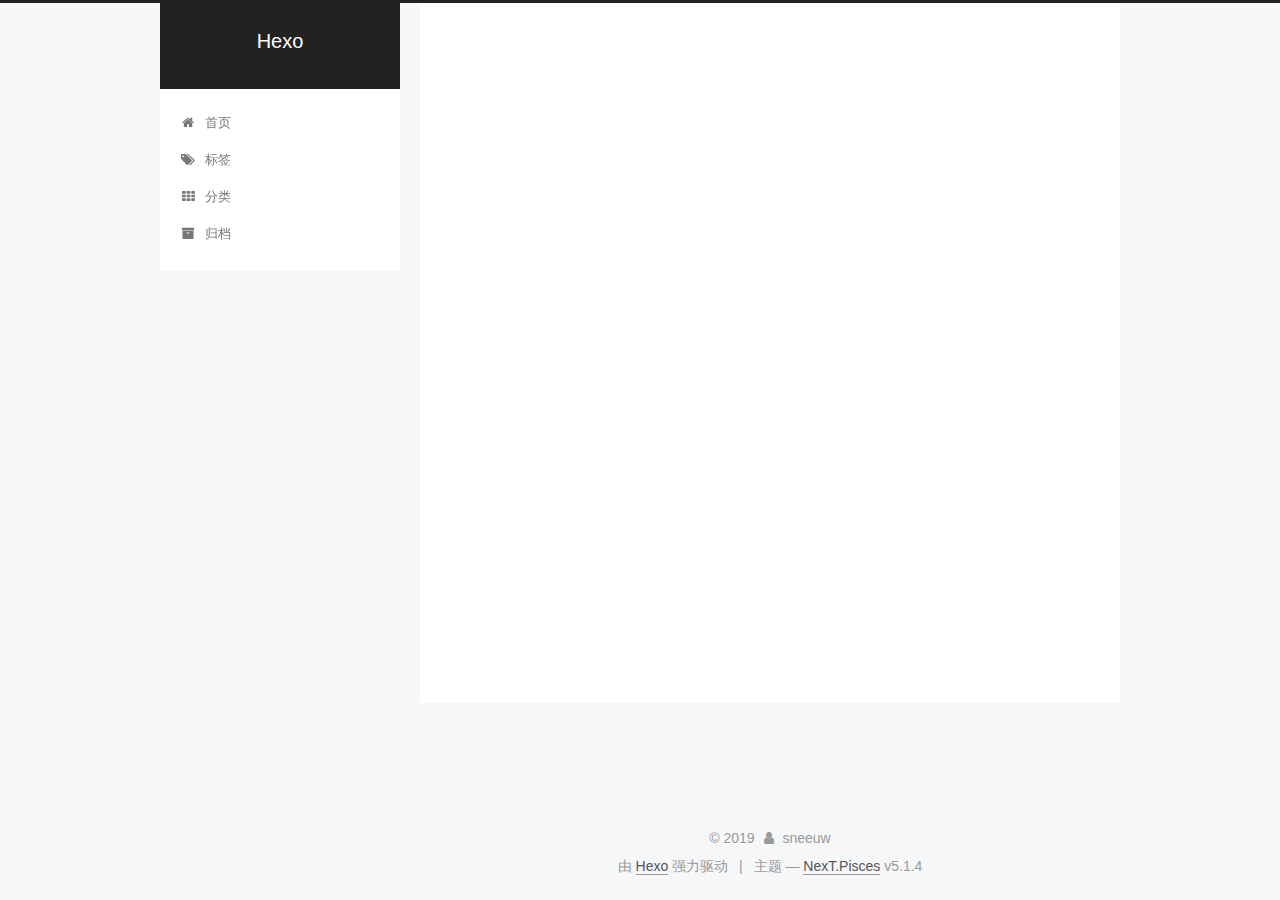
==== archives/index.html @ 70d8608d "Site updated: 2019-10-10 14:28:41" ====
<!DOCTYPE html>



  


<html class="theme-next pisces use-motion" lang="zh-Hans">
<head><meta name="generator" content="Hexo 3.9.0">
  <meta charset="UTF-8">
<meta http-equiv="X-UA-Compatible" content="IE=edge">
<meta name="viewport" content="width=device-width, initial-scale=1, maximum-scale=1">
<meta name="theme-color" content="#222">









<meta http-equiv="Cache-Control" content="no-transform">
<meta http-equiv="Cache-Control" content="no-siteapp">
















  
  
  <link href="/lib/fancybox/source/jquery.fancybox.css?v=2.1.5" rel="stylesheet" type="text/css">







<link href="/lib/font-awesome/css/font-awesome.min.css?v=4.6.2" rel="stylesheet" type="text/css">

<link href="/css/main.css?v=5.1.4" rel="stylesheet" type="text/css">


  <link rel="apple-touch-icon" sizes="180x180" href="/images/apple-touch-icon-next.png?v=5.1.4">


  <link rel="icon" type="image/png" sizes="32x32" href="/images/favicon-32x32-next.png?v=5.1.4">


  <link rel="icon" type="image/png" sizes="16x16" href="/images/favicon-16x16-next.png?v=5.1.4">


  <link rel="mask-icon" href="/images/logo.svg?v=5.1.4" color="#222">





  <meta name="keywords" content="Hexo, NexT">










<meta name="description" content="If you real want it!">
<meta property="og:type" content="website">
<meta property="og:title" content="Hexo">
<meta property="og:url" content="http://yoursite.com/archives/index.html">
<meta property="og:site_name" content="Hexo">
<meta property="og:description" content="If you real want it!">
<meta property="og:locale" content="zh-Hans">
<meta name="twitter:card" content="summary">
<meta name="twitter:title" content="Hexo">
<meta name="twitter:description" content="If you real want it!">



<script type="text/javascript" id="hexo.configurations">
  var NexT = window.NexT || {};
  var CONFIG = {
    root: '/',
    scheme: 'Pisces',
    version: '5.1.4',
    sidebar: {"position":"left","display":"post","offset":12,"b2t":false,"scrollpercent":false,"onmobile":false},
    fancybox: true,
    tabs: true,
    motion: {"enable":true,"async":false,"transition":{"post_block":"fadeIn","post_header":"slideDownIn","post_body":"slideDownIn","coll_header":"slideLeftIn","sidebar":"slideUpIn"}},
    duoshuo: {
      userId: '0',
      author: '博主'
    },
    algolia: {
      applicationID: '',
      apiKey: '',
      indexName: '',
      hits: {"per_page":10},
      labels: {"input_placeholder":"Search for Posts","hits_empty":"We didn't find any results for the search: ${query}","hits_stats":"${hits} results found in ${time} ms"}
    }
  };
</script>



  <link rel="canonical" href="http://yoursite.com/archives/">





  <title>归档 | Hexo</title>
  








</head>

<body itemscope itemtype="http://schema.org/WebPage" lang="zh-Hans">

  
  
    
  

  <div class="container sidebar-position-left page-archive">
    <div class="headband"></div>

    <header id="header" class="header" itemscope itemtype="http://schema.org/WPHeader">
      <div class="header-inner"><div class="site-brand-wrapper">
  <div class="site-meta ">
    

    <div class="custom-logo-site-title">
      <a href="/" class="brand" rel="start">
        <span class="logo-line-before"><i></i></span>
        <span class="site-title">Hexo</span>
        <span class="logo-line-after"><i></i></span>
      </a>
    </div>
      
        <p class="site-subtitle"></p>
      
  </div>

  <div class="site-nav-toggle">
    <button>
      <span class="btn-bar"></span>
      <span class="btn-bar"></span>
      <span class="btn-bar"></span>
    </button>
  </div>
</div>

<nav class="site-nav">
  

  
    <ul id="menu" class="menu">
      
        
        <li class="menu-item menu-item-home">
          <a href="/" rel="section">
            
              <i class="menu-item-icon fa fa-fw fa-home"></i> <br>
            
            首页
          </a>
        </li>
      
        
        <li class="menu-item menu-item-tags">
          <a href="/tags/" rel="section">
            
              <i class="menu-item-icon fa fa-fw fa-tags"></i> <br>
            
            标签
          </a>
        </li>
      
        
        <li class="menu-item menu-item-categories">
          <a href="/categories/" rel="section">
            
              <i class="menu-item-icon fa fa-fw fa-th"></i> <br>
            
            分类
          </a>
        </li>
      
        
        <li class="menu-item menu-item-archives">
          <a href="/archives/" rel="section">
            
              <i class="menu-item-icon fa fa-fw fa-archive"></i> <br>
            
            归档
          </a>
        </li>
      

      
    </ul>
  

  
</nav>



 </div>
    </header>

    <main id="main" class="main">
      <div class="main-inner">
        <div class="content-wrap">
          <div id="content" class="content">
            

  
  
  
  <div class="post-block archive">
    <div id="posts" class="posts-collapse">
      <span class="archive-move-on"></span>

      <span class="archive-page-counter">
        
        
        
          
        
        嗯..! 目前共计 1 篇日志。 继续努力。
      </span>

      

        
        
        

        
          
          <div class="collection-title">
            <h1 class="archive-year" id="archive-year-2019">2019</h1>
          </div>
        
        

        

  <article class="post post-type-normal" itemscope itemtype="http://schema.org/Article">
    <header class="post-header">

      <h2 class="post-title">
        
            <a class="post-title-link" href="/2019/10/09/sneeuw/" itemprop="url">
              
                <span itemprop="name">sneeuw</span>
              
            </a>
        
      </h2>

      <div class="post-meta">
        <time class="post-time" itemprop="dateCreated" datetime="2019-10-09T22:01:46+08:00" content="2019-10-09">
          10-09
        </time>
      </div>

    </header>
  </article>



      

    </div>
  </div>
  
  
  

  



          </div>
          


          

        </div>
        
          
  
  <div class="sidebar-toggle">
    <div class="sidebar-toggle-line-wrap">
      <span class="sidebar-toggle-line sidebar-toggle-line-first"></span>
      <span class="sidebar-toggle-line sidebar-toggle-line-middle"></span>
      <span class="sidebar-toggle-line sidebar-toggle-line-last"></span>
    </div>
  </div>

  <aside id="sidebar" class="sidebar">
    
    <div class="sidebar-inner">

      

      

      <section class="site-overview-wrap sidebar-panel sidebar-panel-active">
        <div class="site-overview">
          <div class="site-author motion-element" itemprop="author" itemscope itemtype="http://schema.org/Person">
            
              <p class="site-author-name" itemprop="name">sneeuw</p>
              <p class="site-description motion-element" itemprop="description">If you real want it!</p>
          </div>

          <nav class="site-state motion-element">

            
              <div class="site-state-item site-state-posts">
              
                <a href="/archives/">
              
                  <span class="site-state-item-count">1</span>
                  <span class="site-state-item-name">日志</span>
                </a>
              </div>
            

            

            

          </nav>

          

          

          
          

          
          

          

        </div>
      </section>

      

      

    </div>
  </aside>


        
      </div>
    </main>

    <footer id="footer" class="footer">
      <div class="footer-inner">
        <div class="copyright">&copy; <span itemprop="copyrightYear">2019</span>
  <span class="with-love">
    <i class="fa fa-user"></i>
  </span>
  <span class="author" itemprop="copyrightHolder">sneeuw</span>

  
</div>


  <div class="powered-by">由 <a class="theme-link" target="_blank" href="https://hexo.io">Hexo</a> 强力驱动</div>



  <span class="post-meta-divider">|</span>



  <div class="theme-info">主题 &mdash; <a class="theme-link" target="_blank" href="https://github.com/iissnan/hexo-theme-next">NexT.Pisces</a> v5.1.4</div>




        







        
      </div>
    </footer>

    
      <div class="back-to-top">
        <i class="fa fa-arrow-up"></i>
        
      </div>
    

    

  </div>

  

<script type="text/javascript">
  if (Object.prototype.toString.call(window.Promise) !== '[object Function]') {
    window.Promise = null;
  }
</script>









  












  
  
    <script type="text/javascript" src="/lib/jquery/index.js?v=2.1.3"></script>
  

  
  
    <script type="text/javascript" src="/lib/fastclick/lib/fastclick.min.js?v=1.0.6"></script>
  

  
  
    <script type="text/javascript" src="/lib/jquery_lazyload/jquery.lazyload.js?v=1.9.7"></script>
  

  
  
    <script type="text/javascript" src="/lib/velocity/velocity.min.js?v=1.2.1"></script>
  

  
  
    <script type="text/javascript" src="/lib/velocity/velocity.ui.min.js?v=1.2.1"></script>
  

  
  
    <script type="text/javascript" src="/lib/fancybox/source/jquery.fancybox.pack.js?v=2.1.5"></script>
  


  


  <script type="text/javascript" src="/js/src/utils.js?v=5.1.4"></script>

  <script type="text/javascript" src="/js/src/motion.js?v=5.1.4"></script>



  
  


  <script type="text/javascript" src="/js/src/affix.js?v=5.1.4"></script>

  <script type="text/javascript" src="/js/src/schemes/pisces.js?v=5.1.4"></script>



  

  


  <script type="text/javascript" src="/js/src/bootstrap.js?v=5.1.4"></script>



  


  




	





  





  












  





  

  

  

  
  

  

  

  

<script src="/live2dw/lib/L2Dwidget.min.js?094cbace49a39548bed64abff5988b05"></script><script>L2Dwidget.init({"pluginRootPath":"live2dw/","pluginJsPath":"lib/","pluginModelPath":"assets/","model":{"jsonPath":"live2d-widget-model-wanko"},"display":{"position":"right","width":150,"height":300},"mobile":{"show":true},"log":false,"tagMode":false});</script></body>
</html>
---- css/main.css ----
/* normalize.css v3.0.2 | MIT License | git.io/normalize */
html {
  font-family: sans-serif; /* 1 */
  -ms-text-size-adjust: 100%; /* 2 */
  -webkit-text-size-adjust: 100%; /* 2 */
}
body {
  margin: 0;
}
article,
aside,
details,
figcaption,
figure,
footer,
header,
hgroup,
main,
menu,
nav,
section,
summary {
  display: block;
}
audio,
canvas,
progress,
video {
  display: inline-block; /* 1 */
  vertical-align: baseline; /* 2 */
}
audio:not([controls]) {
  display: none;
  height: 0;
}
[hidden],
template {
  display: none;
}
a {
  background-color: transparent;
}
a:active,
a:hover {
  outline: 0;
}
abbr[title] {
  border-bottom: 1px dotted;
}
b,
strong {
  font-weight: bold;
}
dfn {
  font-style: italic;
}
h1 {
  font-size: 2em;
  margin: 0.67em 0;
}
mark {
  background: #ff0;
  color: #000;
}
small {
  font-size: 80%;
}
sub,
sup {
  font-size: 75%;
  line-height: 0;
  position: relative;
  vertical-align: baseline;
}
sup {
  top: -0.5em;
}
sub {
  bottom: -0.25em;
}
img {
  border: 0;
}
svg:not(:root) {
  overflow: hidden;
}
figure {
  margin: 1em 40px;
}
hr {
  -moz-box-sizing: content-box;
  box-sizing: content-box;
  height: 0;
}
pre {
  overflow: auto;
}
code,
kbd,
pre,
samp {
  font-family: monospace, monospace;
  font-size: 1em;
}
button,
input,
optgroup,
select,
textarea {
  color: inherit; /* 1 */
  font: inherit; /* 2 */
  margin: 0; /* 3 */
}
button {
  overflow: visible;
}
button,
select {
  text-transform: none;
}
button,
html input[type="button"],
input[type="reset"],
input[type="submit"] {
  -webkit-appearance: button; /* 2 */
  cursor: pointer; /* 3 */
}
button[disabled],
html input[disabled] {
  cursor: default;
}
button::-moz-focus-inner,
input::-moz-focus-inner {
  border: 0;
  padding: 0;
}
input {
  line-height: normal;
}
input[type="checkbox"],
input[type="radio"] {
  box-sizing: border-box; /* 1 */
  padding: 0; /* 2 */
}
input[type="number"]::-webkit-inner-spin-button,
input[type="number"]::-webkit-outer-spin-button {
  height: auto;
}
input[type="search"] {
  -webkit-appearance: textfield; /* 1 */
  -moz-box-sizing: content-box;
  -webkit-box-sizing: content-box; /* 2 */
  box-sizing: content-box;
}
input[type="search"]::-webkit-search-cancel-button,
input[type="search"]::-webkit-search-decoration {
  -webkit-appearance: none;
}
fieldset {
  border: 1px solid #c0c0c0;
  margin: 0 2px;
  padding: 0.35em 0.625em 0.75em;
}
legend {
  border: 0; /* 1 */
  padding: 0; /* 2 */
}
textarea {
  overflow: auto;
}
optgroup {
  font-weight: bold;
}
table {
  border-collapse: collapse;
  border-spacing: 0;
}
td,
th {
  padding: 0;
}
::selection {
  background: #262a30;
  color: #fff;
}
body {
  position: relative;
  font-family: 'Lato', "PingFang SC", "Microsoft YaHei", sans-serif;
  font-size: 14px;
  line-height: 2;
  color: #555;
  background: #f5f7f9;
}
@media (max-width: 767px) {
  body {
    padding-right: 0 !important;
  }
}
@media (min-width: 768px) and (max-width: 991px) {
  body {
    padding-right: 0 !important;
  }
}
@media (min-width: 1600px) {
  body {
    font-size: 16px;
  }
}
h1,
h2,
h3,
h4,
h5,
h6 {
  margin: 0;
  padding: 0;
  font-weight: bold;
  line-height: 1.5;
  font-family: 'Lato', "PingFang SC", "Microsoft YaHei", sans-serif;
}
h2,
h3,
h4,
h5,
h6 {
  margin: 20px 0 15px;
}
h1 {
  font-size: 22px;
}
@media (max-width: 767px) {
  h1 {
    font-size: 18px;
  }
}
h2 {
  font-size: 20px;
}
@media (max-width: 767px) {
  h2 {
    font-size: 16px;
  }
}
h3 {
  font-size: 18px;
}
@media (max-width: 767px) {
  h3 {
    font-size: 14px;
  }
}
h4 {
  font-size: 16px;
}
@media (max-width: 767px) {
  h4 {
    font-size: 12px;
  }
}
h5 {
  font-size: 14px;
}
@media (max-width: 767px) {
  h5 {
    font-size: 10px;
  }
}
h6 {
  font-size: 12px;
}
@media (max-width: 767px) {
  h6 {
    font-size: 8px;
  }
}
p {
  margin: 0 0 20px 0;
}
a {
  color: #555;
  text-decoration: none;
  outline: none;
  border-bottom: 1px solid #999;
  word-wrap: break-word;
}
a:hover {
  color: #222;
  border-bottom-color: #222;
}
blockquote {
  margin: 0;
  padding: 0;
}
img {
  display: block;
  margin: auto;
  max-width: 100%;
  height: auto;
}
hr {
  margin: 40px 0;
  height: 3px;
  border: none;
  background-color: #ddd;
  background-image: repeating-linear-gradient(-45deg, #fff, #fff 4px, transparent 4px, transparent 8px);
}
blockquote {
  padding: 0 15px;
  color: #666;
  border-left: 4px solid #ddd;
}
blockquote cite::before {
  content: "-";
  padding: 0 5px;
}
dt {
  font-weight: 700;
}
dd {
  margin: 0;
  padding: 0;
}
kbd {
  border: 1px solid #ccc;
  border-radius: 0.2em;
  box-shadow: 0.1em 0.1em 0.2em rgba(0,0,0,0.1);
  background-color: #f9f9f9;
  font-family: inherit;
  background-image: -webkit-linear-gradient(top, #eee, #fff, #eee);
  padding: 0.1em 0.3em;
  white-space: nowrap;
}
.text-left {
  text-align: left;
}
.text-center {
  text-align: center;
}
.text-right {
  text-align: right;
}
.text-justify {
  text-align: justify;
}
.text-nowrap {
  white-space: nowrap;
}
.text-lowercase {
  text-transform: lowercase;
}
.text-uppercase {
  text-transform: uppercase;
}
.text-capitalize {
  text-transform: capitalize;
}
.center-block {
  display: block;
  margin-left: auto;
  margin-right: auto;
}
.clearfix:before,
.clearfix:after {
  content: " ";
  display: table;
}
.clearfix:after {
  clear: both;
}
.pullquote {
  width: 45%;
}
.pullquote.left {
  float: left;
  margin-left: 5px;
  margin-right: 10px;
}
.pullquote.right {
  float: right;
  margin-left: 10px;
  margin-right: 5px;
}
.affix.affix.affix {
  position: fixed;
}
.translation {
  margin-top: -20px;
  font-size: 14px;
  color: #999;
}
.scrollbar-measure {
  width: 100px;
  height: 100px;
  overflow: scroll;
  position: absolute;
  top: -9999px;
}
.use-motion .motion-element {
  opacity: 0;
}
table {
  margin: 20px 0;
  width: 100%;
  border-collapse: collapse;
  border-spacing: 0;
  border: 1px solid #ddd;
  font-size: 14px;
  table-layout: fixed;
  word-wrap: break-all;
}
table>tbody>tr:nth-of-type(odd) {
  background-color: #f9f9f9;
}
table>tbody>tr:hover {
  background-color: #f5f5f5;
}
caption,
th,
td {
  padding: 8px;
  text-align: left;
  vertical-align: middle;
  font-weight: normal;
}
th,
td {
  border-bottom: 3px solid #ddd;
  border-right: 1px solid #eee;
}
th {
  padding-bottom: 10px;
  font-weight: 700;
}
td {
  border-bottom-width: 1px;
}
html,
body {
  height: 100%;
}
.container {
  position: relative;
  min-height: 100%;
}
.header-inner {
  margin: 0 auto;
  padding: 100px 0 70px;
  width: 700px;
}
@media (min-width: 1600px) {
  .container .header-inner {
    width: 900px;
  }
}
.main {
  padding-bottom: 150px;
}
.main-inner {
  margin: 0 auto;
  width: 700px;
}
@media (min-width: 1600px) {
  .container .main-inner {
    width: 900px;
  }
}
.footer {
  position: absolute;
  left: 0;
  bottom: 0;
  width: 100%;
  min-height: 50px;
}
.footer-inner {
  box-sizing: border-box;
  margin: 20px auto;
  width: 700px;
}
@media (min-width: 1600px) {
  .container .footer-inner {
    width: 900px;
  }
}
pre,
.highlight {
  overflow: auto;
  margin: 20px 0;
  padding: 0;
  font-size: 13px;
  color: #4d4d4c;
  background: #f7f7f7;
  line-height: 1.6;
}
pre,
code {
  font-family: consolas, Menlo, "PingFang SC", "Microsoft YaHei", monospace;
}
code {
  padding: 2px 4px;
  word-wrap: break-word;
  color: #555;
  background: #eee;
  border-radius: 3px;
  font-size: 13px;
}
pre {
  padding: 10px;
}
pre code {
  padding: 0;
  color: #4d4d4c;
  background: none;
  text-shadow: none;
}
.highlight {
  border-radius: 1px;
}
.highlight pre {
  border: none;
  margin: 0;
  padding: 10px 0;
}
.highlight table {
  margin: 0;
  width: auto;
  border: none;
}
.highlight td {
  border: none;
  padding: 0;
}
.highlight figcaption {
  font-size: 1em;
  color: #4d4d4c;
  line-height: 1em;
  margin-bottom: 1em;
}
.highlight figcaption:before,
.highlight figcaption:after {
  content: " ";
  display: table;
}
.highlight figcaption:after {
  clear: both;
}
.highlight figcaption a {
  float: right;
  color: #4d4d4c;
}
.highlight figcaption a:hover {
  border-bottom-color: #4d4d4c;
}
.highlight .gutter pre {
  padding-left: 10px;
  padding-right: 10px;
  color: #869194;
  text-align: right;
  background-color: #eff2f3;
}
.highlight .code pre {
  width: 100%;
  padding-left: 10px;
  padding-right: 10px;
  background-color: #f7f7f7;
}
.highlight .line {
  height: 20px;
}
.gutter {
  -webkit-user-select: none;
  -moz-user-select: none;
  -ms-user-select: none;
  user-select: none;
}
.gist table {
  width: auto;
}
.gist table td {
  border: none;
}
pre .deletion {
  background: #fdd;
}
pre .addition {
  background: #dfd;
}
pre .meta {
  color: #8959a8;
}
pre .comment {
  color: #8e908c;
}
pre .variable,
pre .attribute,
pre .tag,
pre .regexp,
pre .ruby .constant,
pre .xml .tag .title,
pre .xml .pi,
pre .xml .doctype,
pre .html .doctype,
pre .css .id,
pre .css .class,
pre .css .pseudo {
  color: #c82829;
}
pre .number,
pre .preprocessor,
pre .built_in,
pre .literal,
pre .params,
pre .constant,
pre .command {
  color: #f5871f;
}
pre .ruby .class .title,
pre .css .rules .attribute,
pre .string,
pre .value,
pre .inheritance,
pre .header,
pre .ruby .symbol,
pre .xml .cdata,
pre .special,
pre .number,
pre .formula {
  color: #718c00;
}
pre .title,
pre .css .hexcolor {
  color: #3e999f;
}
pre .function,
pre .python .decorator,
pre .python .title,
pre .ruby .function .title,
pre .ruby .title .keyword,
pre .perl .sub,
pre .javascript .title,
pre .coffeescript .title {
  color: #4271ae;
}
pre .keyword,
pre .javascript .function {
  color: #8959a8;
}
.full-image.full-image.full-image.full-image {
  border: none;
  max-width: 100%;
  width: auto;
  margin: 20px auto 25px;
}
@media (min-width: 992px) {
  .full-image.full-image.full-image.full-image {
    max-width: none;
    width: 118%;
    margin: 0 -9%;
  }
}
.blockquote-center,
.page-home .post-type-quote blockquote,
.page-post-detail .post-type-quote blockquote {
  position: relative;
  margin: 40px 0;
  padding: 0;
  border-left: none;
  text-align: center;
}
.blockquote-center::before,
.page-home .post-type-quote blockquote::before,
.page-post-detail .post-type-quote blockquote::before,
.blockquote-center::after,
.page-home .post-type-quote blockquote::after,
.page-post-detail .post-type-quote blockquote::after {
  position: absolute;
  content: ' ';
  display: block;
  width: 100%;
  height: 24px;
  opacity: 0.2;
  background-repeat: no-repeat;
  background-position: 0 -6px;
  background-size: 22px 22px;
}
.blockquote-center::before,
.page-home .post-type-quote blockquote::before,
.page-post-detail .post-type-quote blockquote::before {
  top: -20px;
  background-image: url("../images/quote-l.svg");
  border-top: 1px solid #ccc;
}
.blockquote-center::after,
.page-home .post-type-quote blockquote::after,
.page-post-detail .post-type-quote blockquote::after {
  bottom: -20px;
  background-image: url("../images/quote-r.svg");
  border-bottom: 1px solid #ccc;
  background-position: 100% 8px;
}
.blockquote-center p,
.page-home .post-type-quote blockquote p,
.page-post-detail .post-type-quote blockquote p,
.blockquote-center div,
.page-home .post-type-quote blockquote div,
.page-post-detail .post-type-quote blockquote div {
  text-align: center;
}
.post .post-body .group-picture img {
  box-sizing: border-box;
  padding: 0 3px;
  border: none;
}
.post .group-picture-row {
  overflow: hidden;
  margin-top: 6px;
}
.post .group-picture-row:first-child {
  margin-top: 0;
}
.post .group-picture-column {
  float: left;
}
.page-post-detail .post-body .group-picture-column {
  float: none;
  margin-top: 10px;
  width: auto !important;
}
.page-post-detail .post-body .group-picture-column img {
  margin: 0 auto;
}
.page-archive .group-picture-container {
  overflow: hidden;
}
.page-archive .group-picture-row {
  float: left;
}
.page-archive .group-picture-row:first-child {
  margin-top: 6px;
}
.page-archive .group-picture-column {
  max-width: 150px;
  max-height: 150px;
}
.post-body .note {
  position: relative;
  padding: 15px;
  margin-bottom: 20px;
  border: 1px solid #eee;
  border-left-width: 5px;
  border-radius: 3px;
}
.post-body .note h2,
.post-body .note h3,
.post-body .note h4,
.post-body .note h5,
.post-body .note h6 {
  margin-top: 0;
  margin-bottom: 0;
  border-bottom: initial;
  padding-top: 0 !important;
}
.post-body .note p:first-child,
.post-body .note ul:first-child,
.post-body .note ol:first-child,
.post-body .note table:first-child,
.post-body .note pre:first-child,
.post-body .note blockquote:first-child {
  margin-top: 0;
}
.post-body .note p:last-child,
.post-body .note ul:last-child,
.post-body .note ol:last-child,
.post-body .note table:last-child,
.post-body .note pre:last-child,
.post-body .note blockquote:last-child {
  margin-bottom: 0;
}
.post-body .note.default {
  border-left-color: #777;
}
.post-body .note.default h2,
.post-body .note.default h3,
.post-body .note.default h4,
.post-body .note.default h5,
.post-body .note.default h6 {
  color: #777;
}
.post-body .note.primary {
  border-left-color: #6f42c1;
}
.post-body .note.primary h2,
.post-body .note.primary h3,
.post-body .note.primary h4,
.post-body .note.primary h5,
.post-body .note.primary h6 {
  color: #6f42c1;
}
.post-body .note.info {
  border-left-color: #428bca;
}
.post-body .note.info h2,
.post-body .note.info h3,
.post-body .note.info h4,
.post-body .note.info h5,
.post-body .note.info h6 {
  color: #428bca;
}
.post-body .note.success {
  border-left-color: #5cb85c;
}
.post-body .note.success h2,
.post-body .note.success h3,
.post-body .note.success h4,
.post-body .note.success h5,
.post-body .note.success h6 {
  color: #5cb85c;
}
.post-body .note.warning {
  border-left-color: #f0ad4e;
}
.post-body .note.warning h2,
.post-body .note.warning h3,
.post-body .note.warning h4,
.post-body .note.warning h5,
.post-body .note.warning h6 {
  color: #f0ad4e;
}
.post-body .note.danger {
  border-left-color: #d9534f;
}
.post-body .note.danger h2,
.post-body .note.danger h3,
.post-body .note.danger h4,
.post-body .note.danger h5,
.post-body .note.danger h6 {
  color: #d9534f;
}
.post-body .label {
  display: inline;
  padding: 0 2px;
  white-space: nowrap;
}
.post-body .label.default {
  background-color: #f0f0f0;
}
.post-body .label.primary {
  background-color: #efe6f7;
}
.post-body .label.info {
  background-color: #e5f2f8;
}
.post-body .label.success {
  background-color: #e7f4e9;
}
.post-body .label.warning {
  background-color: #fcf6e1;
}
.post-body .label.danger {
  background-color: #fae8eb;
}
.post-body .tabs {
  position: relative;
  display: block;
  margin-bottom: 20px;
  padding-top: 10px;
}
.post-body .tabs ul.nav-tabs {
  margin: 0;
  padding: 0;
  display: flex;
  margin-bottom: -1px;
}
@media (max-width: 413px) {
  .post-body .tabs ul.nav-tabs {
    display: block;
    margin-bottom: 5px;
  }
}
.post-body .tabs ul.nav-tabs li.tab {
  list-style-type: none !important;
  margin: 0 0.25em 0 0;
  border-top: 3px solid transparent;
  border-left: 1px solid transparent;
  border-right: 1px solid transparent;
}
@media (max-width: 413px) {
  .post-body .tabs ul.nav-tabs li.tab {
    margin: initial;
    border-top: 1px solid transparent;
    border-left: 3px solid transparent;
    border-right: 1px solid transparent;
    border-bottom: 1px solid transparent;
  }
}
.post-body .tabs ul.nav-tabs li.tab a {
  outline: 0;
  border-bottom: initial;
  display: block;
  line-height: 1.8em;
  padding: 0.25em 0.75em;
  transition-duration: 0.2s;
  transition-timing-function: ease-out;
  transition-delay: 0s;
}
.post-body .tabs ul.nav-tabs li.tab a i {
  width: 1.285714285714286em;
}
.post-body .tabs ul.nav-tabs li.tab.active {
  border-top: 3px solid #fc6423;
  border-left: 1px solid #ddd;
  border-right: 1px solid #ddd;
  background-color: #fff;
}
@media (max-width: 413px) {
  .post-body .tabs ul.nav-tabs li.tab.active {
    border-top: 1px solid #ddd;
    border-left: 3px solid #fc6423;
    border-right: 1px solid #ddd;
    border-bottom: 1px solid #ddd;
  }
}
.post-body .tabs ul.nav-tabs li.tab.active a {
  cursor: default;
  color: #555;
}
.post-body .tabs .tab-content {
  background-color: #fff;
}
.post-body .tabs .tab-content .tab-pane {
  border: 1px solid #ddd;
  padding: 20px 20px 0 20px;
}
.post-body .tabs .tab-content .tab-pane:not(.active) {
  display: none !important;
}
.post-body .tabs .tab-content .tab-pane.active {
  display: block !important;
}
.btn {
  display: inline-block;
  padding: 0 20px;
  font-size: 14px;
  color: #555;
  background: #fff;
  border: 2px solid #555;
  text-decoration: none;
  border-radius: 2px;
  transition-property: background-color;
  transition-duration: 0.2s;
  transition-timing-function: ease-in-out;
  transition-delay: 0s;
  line-height: 2;
}
.btn:hover {
  border-color: #222;
  color: #fff;
  background: #222;
}
.btn +.btn {
  margin: 0 0 8px 8px;
}
.btn .fa-fw {
  width: 1.285714285714286em;
  text-align: left;
}
.btn-bar {
  display: block;
  width: 22px;
  height: 2px;
  background: #555;
  border-radius: 1px;
}
.btn-bar+.btn-bar {
  margin-top: 4px;
}
.pagination {
  margin: 120px 0 40px;
  text-align: center;
  border-top: 1px solid #eee;
}
.page-number-basic,
.pagination .prev,
.pagination .next,
.pagination .page-number,
.pagination .space {
  display: inline-block;
  position: relative;
  top: -1px;
  margin: 0 10px;
  padding: 0 11px;
}
@media (max-width: 767px) {
  .page-number-basic,
  .pagination .prev,
  .pagination .next,
  .pagination .page-number,
  .pagination .space {
    margin: 0 5px;
  }
}
.pagination .prev,
.pagination .next,
.pagination .page-number {
  border-bottom: 0;
  border-top: 1px solid #eee;
  transition-property: border-color;
  transition-duration: 0.2s;
  transition-timing-function: ease-in-out;
  transition-delay: 0s;
}
.pagination .prev:hover,
.pagination .next:hover,
.pagination .page-number:hover {
  border-top-color: #222;
}
.pagination .space {
  padding: 0;
  margin: 0;
}
.pagination .prev {
  margin-left: 0;
}
.pagination .next {
  margin-right: 0;
}
.pagination .page-number.current {
  color: #fff;
  background: #ccc;
  border-top-color: #ccc;
}
@media (max-width: 767px) {
  .pagination {
    border-top: none;
  }
  .pagination .prev,
  .pagination .next,
  .pagination .page-number {
    margin-bottom: 10px;
    border-top: 0;
    border-bottom: 1px solid #eee;
    padding: 0 10px;
  }
  .pagination .prev:hover,
  .pagination .next:hover,
  .pagination .page-number:hover {
    border-bottom-color: #222;
  }
}
.comments {
  margin: 60px 20px 0;
}
.tag-cloud {
  text-align: center;
}
.tag-cloud a {
  display: inline-block;
  margin: 10px;
}
.back-to-top {
  box-sizing: border-box;
  position: fixed;
  bottom: -100px;
  right: 30px;
  z-index: 1050;
  padding: 0 6px;
  width: 24px;
  background: #222;
  font-size: 12px;
  opacity: 0.6;
  color: #fff;
  cursor: pointer;
  text-align: center;
  -webkit-transform: translateZ(0);
  transition-property: bottom;
  transition-duration: 0.2s;
  transition-timing-function: ease-in-out;
  transition-delay: 0s;
}
@media (min-width: 768px) and (max-width: 991px) {
  .back-to-top {
    display: none !important;
  }
}
@media (max-width: 767px) {
  .back-to-top {
    display: none !important;
  }
}
.back-to-top.back-to-top-on {
  bottom: 30px;
}
.header {
  background: transparent;
}
.header-inner {
  position: relative;
}
.headband {
  height: 3px;
  background: #222;
}
.site-meta {
  margin: 0;
  text-align: center;
}
@media (max-width: 767px) {
  .site-meta {
    text-align: center;
  }
}
.brand {
  position: relative;
  display: inline-block;
  padding: 0 40px;
  color: #fff;
  background: #222;
  border-bottom: none;
}
.brand:hover {
  color: #fff;
}
.logo {
  display: inline-block;
  margin-right: 5px;
  line-height: 36px;
  vertical-align: top;
}
.site-title {
  display: inline-block;
  vertical-align: top;
  line-height: 36px;
  font-size: 20px;
  font-weight: normal;
  font-family: 'Lato', "PingFang SC", "Microsoft YaHei", sans-serif;
}
.site-subtitle {
  margin-top: 10px;
  font-size: 13px;
  color: #ddd;
}
.use-motion .brand {
  opacity: 0;
}
.use-motion .logo,
.use-motion .site-title,
.use-motion .site-subtitle {
  opacity: 0;
  position: relative;
  top: -10px;
}
.site-nav-toggle {
  display: none;
  position: absolute;
  top: 10px;
  left: 10px;
}
@media (max-width: 767px) {
  .site-nav-toggle {
    display: block;
  }
}
.site-nav-toggle button {
  margin-top: 2px;
  padding: 9px 10px;
  background: transparent;
  border: none;
}
@media (max-width: 767px) {
  .site-nav {
    display: none;
    margin: 0 -10px;
    padding: 0 10px;
    clear: both;
    border-top: 1px solid #ddd;
  }
}
@media (min-width: 768px) and (max-width: 991px) {
  .site-nav {
    display: block !important;
  }
}
@media (min-width: 992px) {
  .site-nav {
    display: block !important;
  }
}
.menu {
  margin-top: 20px;
  padding-left: 0;
  text-align: center;
}
.menu .menu-item {
  display: inline-block;
  margin: 0 10px;
  list-style: none;
}
@media screen and (max-width: 767px) {
  .menu .menu-item {
    margin-top: 10px;
  }
}
.menu .menu-item a {
  display: block;
  font-size: 13px;
  line-height: inherit;
  border-bottom: 1px solid transparent;
  transition-property: border-color;
  transition-duration: 0.2s;
  transition-timing-function: ease-in-out;
  transition-delay: 0s;
}
.menu .menu-item a:hover,
.menu-item-active a {
  border-bottom-color: #222;
}
.menu .menu-item .fa {
  margin-right: 5px;
}
.use-motion .menu-item {
  opacity: 0;
}
.post-body {
  font-family: 'Lato', "PingFang SC", "Microsoft YaHei", sans-serif;
}
@media (max-width: 767px) {
  .post-body {
    word-break: break-word;
  }
}
.post-body .fancybox img {
  display: block !important;
  margin: 0 auto;
  cursor: pointer;
  cursor: zoom-in;
  cursor: -webkit-zoom-in;
}
.post-body .image-caption,
.post-body .figure .caption {
  margin: -20px auto 15px;
  text-align: center;
  font-size: 14px;
  color: #999;
  font-weight: bold;
  line-height: 1;
}
.post-sticky-flag {
  display: inline-block;
  font-size: 16px;
  -ms-transform: rotate(30deg);
  -webkit-transform: rotate(30deg);
  -moz-transform: rotate(30deg);
  -ms-transform: rotate(30deg);
  -o-transform: rotate(30deg);
  transform: rotate(30deg);
}
.use-motion .post-block,
.use-motion .pagination,
.use-motion .comments {
  opacity: 0;
}
.use-motion .post-header {
  opacity: 0;
}
.use-motion .post-body {
  opacity: 0;
}
.use-motion .collection-title {
  opacity: 0;
}
.posts-expand {
  padding-top: 40px;
}
@media (max-width: 767px) {
  .posts-expand {
    margin: 0 20px;
  }
  .post-body pre .gutter pre {
    padding-right: 10px;
  }
  .post-body .highlight {
    margin-left: 0px;
    margin-right: 0px;
    padding: 0;
  }
  .post-body .highlight .gutter pre {
    padding-right: 10px;
  }
}
@media (min-width: 992px) {
  .posts-expand .post-body {
    text-align: justify;
  }
}
.posts-expand .post-body h2,
.posts-expand .post-body h3,
.posts-expand .post-body h4,
.posts-expand .post-body h5,
.posts-expand .post-body h6 {
  padding-top: 10px;
}
.posts-expand .post-body h2 .header-anchor,
.posts-expand .post-body h3 .header-anchor,
.posts-expand .post-body h4 .header-anchor,
.posts-expand .post-body h5 .header-anchor,
.posts-expand .post-body h6 .header-anchor {
  float: right;
  margin-left: 10px;
  color: #ccc;
  border-bottom-style: none;
  visibility: hidden;
}
.posts-expand .post-body h2 .header-anchor:hover,
.posts-expand .post-body h3 .header-anchor:hover,
.posts-expand .post-body h4 .header-anchor:hover,
.posts-expand .post-body h5 .header-anchor:hover,
.posts-expand .post-body h6 .header-anchor:hover {
  color: inherit;
}
.posts-expand .post-body h2:hover .header-anchor,
.posts-expand .post-body h3:hover .header-anchor,
.posts-expand .post-body h4:hover .header-anchor,
.posts-expand .post-body h5:hover .header-anchor,
.posts-expand .post-body h6:hover .header-anchor {
  visibility: visible;
}
.posts-expand .post-body ul li {
  list-style: circle;
}
.posts-expand .post-body img {
  box-sizing: border-box;
  margin: auto;
  padding: 3px;
  border: 1px solid #ddd;
}
.posts-expand .post-body .fancybox img {
  margin: 0 auto 25px;
}
@media (max-width: 767px) {
  .posts-collapse {
    margin: 0 20px;
  }
  .posts-collapse .post-title,
  .posts-collapse .post-meta {
    display: block;
    width: auto;
    text-align: left;
  }
}
.posts-collapse {
  position: relative;
  z-index: 1010;
  margin-left: 55px;
}
.posts-collapse::after {
  content: " ";
  position: absolute;
  top: 20px;
  left: 0;
  margin-left: -2px;
  width: 4px;
  height: 100%;
  background: #f5f5f5;
  z-index: -1;
}
@media (max-width: 767px) {
  .posts-collapse {
    margin: 0 20px;
  }
}
.posts-collapse .collection-title {
  position: relative;
  margin: 60px 0;
}
.posts-collapse .collection-title h1,
.posts-collapse .collection-title h2 {
  margin-left: 20px;
}
.posts-collapse .collection-title small {
  color: #bbb;
  margin-left: 5px;
}
.posts-collapse .collection-title::before {
  content: " ";
  position: absolute;
  left: 0;
  top: 50%;
  margin-left: -4px;
  margin-top: -4px;
  width: 8px;
  height: 8px;
  background: #bbb;
  border-radius: 50%;
}
.posts-collapse .post {
  margin: 30px 0;
}
.posts-collapse .post-header {
  position: relative;
  transition-duration: 0.2s;
  transition-timing-function: ease-in-out;
  transition-delay: 0s;
  transition-property: border;
  border-bottom: 1px dashed #ccc;
}
.posts-collapse .post-header::before {
  content: " ";
  position: absolute;
  left: 0;
  top: 12px;
  width: 6px;
  height: 6px;
  margin-left: -4px;
  background: #bbb;
  border-radius: 50%;
  border: 1px solid #fff;
  transition-duration: 0.2s;
  transition-timing-function: ease-in-out;
  transition-delay: 0s;
  transition-property: background;
}
.posts-collapse .post-header:hover {
  border-bottom-color: #666;
}
.posts-collapse .post-header:hover::before {
  background: #222;
}
.posts-collapse .post-meta {
  position: absolute;
  font-size: 12px;
  left: 20px;
  top: 5px;
}
.posts-collapse .post-comments-count {
  display: none;
}
.posts-collapse .post-title {
  margin-left: 60px;
  font-size: 16px;
  font-weight: normal;
  line-height: inherit;
}
.posts-collapse .post-title::after {
  margin-left: 3px;
  opacity: 0.6;
}
.posts-collapse .post-title a {
  color: #666;
  border-bottom: none;
}
.page-home .post-type-quote .post-header,
.page-post-detail .post-type-quote .post-header,
.page-home .post-type-quote .post-tags,
.page-post-detail .post-type-quote .post-tags {
  display: none;
}
.posts-expand .post-title {
  text-align: center;
  word-break: break-word;
  font-weight: 400;
}
.posts-expand .post-title-link {
  display: inline-block;
  position: relative;
  color: #555;
  border-bottom: none;
  line-height: 1.2;
  vertical-align: top;
}
.posts-expand .post-title-link::before {
  content: "";
  position: absolute;
  width: 100%;
  height: 2px;
  bottom: 0;
  left: 0;
  background-color: #000;
  visibility: hidden;
  -webkit-transform: scaleX(0);
  -moz-transform: scaleX(0);
  -ms-transform: scaleX(0);
  -o-transform: scaleX(0);
  transform: scaleX(0);
  transition-duration: 0.2s;
  transition-timing-function: ease-in-out;
  transition-delay: 0s;
}
.posts-expand .post-title-link:hover::before {
  visibility: visible;
  -webkit-transform: scaleX(1);
  -moz-transform: scaleX(1);
  -ms-transform: scaleX(1);
  -o-transform: scaleX(1);
  transform: scaleX(1);
}
.posts-expand .post-title-link .fa {
  font-size: 16px;
}
.posts-expand .post-meta {
  margin: 3px 0 60px 0;
  color: #999;
  font-family: 'Lato', "PingFang SC", "Microsoft YaHei", sans-serif;
  font-size: 12px;
  text-align: center;
}
.posts-expand .post-meta .post-category-list {
  display: inline-block;
  margin: 0;
  padding: 3px;
}
.posts-expand .post-meta .post-category-list-link {
  color: #999;
}
.posts-expand .post-meta .post-description {
  font-size: 14px;
  margin-top: 2px;
}
.post-meta-divider {
  margin: 0 0.5em;
}
.post-meta-item-icon {
  margin-right: 3px;
}
@media (min-width: 768px) and (max-width: 991px) {
  .post-meta-item-icon {
    display: inline-block;
  }
}
@media (max-width: 767px) {
  .post-meta-item-icon {
    display: inline-block;
  }
}
@media (min-width: 768px) and (max-width: 991px) {
  .post-meta-item-text {
    display: none;
  }
}
@media (max-width: 767px) {
  .post-meta-item-text {
    display: none;
  }
}
@media (max-width: 767px) {
  .posts-expand .post-comments-count {
    display: none;
  }
}
.post-button {
  margin-top: 40px;
}
.posts-expand .post-tags {
  margin-top: 40px;
  text-align: center;
}
.posts-expand .post-tags a {
  display: inline-block;
  margin-right: 10px;
  font-size: 13px;
}
.post-nav {
  display: table;
  margin-top: 15px;
  width: 100%;
  border-top: 1px solid #eee;
}
.post-nav-divider {
  display: table-cell;
  width: 10%;
}
.post-nav-item {
  display: table-cell;
  padding: 10px 0 0 0;
  width: 45%;
  vertical-align: top;
}
.post-nav-item a {
  position: relative;
  display: block;
  line-height: 25px;
  font-size: 14px;
  color: #555;
  border-bottom: none;
}
.post-nav-item a:hover {
  color: #222;
  border-bottom: none;
}
.post-nav-item a:active {
  top: 2px;
}
.post-nav-item .fa {
  position: absolute;
  top: 8px;
  left: 0;
  font-size: 12px;
}
.post-nav-next a {
  padding-left: 15px;
}
.post-nav-prev {
  text-align: right;
}
.post-nav-prev a {
  padding-right: 15px;
}
.post-nav-prev .fa {
  right: 0;
  left: auto;
}
.posts-expand .post-eof {
  display: block;
  margin: 80px auto 60px;
  width: 8%;
  height: 1px;
  background: #ccc;
  text-align: center;
}
.post:last-child .post-eof.post-eof.post-eof {
  display: none;
}
.post-gallery {
  display: table;
  table-layout: fixed;
  width: 100%;
  border-collapse: separate;
}
.post-gallery-row {
  display: table-row;
}
.post-gallery .post-gallery-img {
  display: table-cell;
  text-align: center;
  vertical-align: middle;
  border: none;
}
.post-gallery .post-gallery-img img {
  max-width: 100%;
  max-height: 100%;
  border: none;
}
.fancybox-close,
.fancybox-close:hover {
  border: none;
}
.rtl.post-body p,
.rtl.post-body a,
.rtl.post-body h1,
.rtl.post-body h2,
.rtl.post-body h3,
.rtl.post-body h4,
.rtl.post-body h5,
.rtl.post-body h6,
.rtl.post-body li,
.rtl.post-body ul,
.rtl.post-body ol {
  direction: rtl;
  font-family: UKIJ Ekran;
}
.rtl.post-title {
  font-family: UKIJ Ekran;
}
.sidebar {
  position: fixed;
  right: 0;
  top: 0;
  bottom: 0;
  width: 0;
  z-index: 1040;
  box-shadow: inset 0 2px 6px #000;
  background: #222;
  -webkit-transform: translateZ(0);
}
.sidebar a {
  color: #999;
  border-bottom-color: #555;
}
.sidebar a:hover {
  color: #eee;
}
@media (min-width: 768px) and (max-width: 991px) {
  .sidebar {
    display: none !important;
  }
}
@media (max-width: 767px) {
  .sidebar {
    display: none !important;
  }
}
.sidebar-inner {
  position: relative;
  padding: 20px 10px;
  color: #999;
  text-align: center;
}
.site-overview-wrap {
  overflow: hidden;
}
.site-overview {
  overflow-y: auto;
  overflow-x: hidden;
}
.sidebar-toggle {
  position: fixed;
  right: 30px;
  bottom: 45px;
  width: 14px;
  height: 14px;
  padding: 5px;
  background: #222;
  line-height: 0;
  z-index: 1050;
  cursor: pointer;
  -webkit-transform: translateZ(0);
}
@media (min-width: 768px) and (max-width: 991px) {
  .sidebar-toggle {
    display: none !important;
  }
}
@media (max-width: 767px) {
  .sidebar-toggle {
    display: none !important;
  }
}
.sidebar-toggle-line {
  position: relative;
  display: inline-block;
  vertical-align: top;
  height: 2px;
  width: 100%;
  background: #fff;
  margin-top: 3px;
}
.sidebar-toggle-line:first-child {
  margin-top: 0;
}
.site-author-image {
  display: block;
  margin: 0 auto;
  padding: 2px;
  max-width: 120px;
  height: auto;
  border: 1px solid #eee;
}
.site-author-name {
  margin: 0;
  text-align: center;
  color: #222;
  font-weight: 600;
}
.site-description {
  margin-top: 0;
  text-align: center;
  font-size: 13px;
  color: #999;
}
.site-state {
  overflow: hidden;
  line-height: 1.4;
  white-space: nowrap;
  text-align: center;
}
.site-state-item {
  display: inline-block;
  padding: 0 15px;
  border-left: 1px solid #eee;
}
.site-state-item:first-child {
  border-left: none;
}
.site-state-item a {
  border-bottom: none;
}
.site-state-item-count {
  display: block;
  text-align: center;
  color: inherit;
  font-weight: 600;
  font-size: 16px;
}
.site-state-item-name {
  font-size: 13px;
  color: #999;
}
.feed-link {
  margin-top: 20px;
}
.feed-link a {
  display: inline-block;
  padding: 0 15px;
  color: #fc6423;
  border: 1px solid #fc6423;
  border-radius: 4px;
}
.feed-link a i {
  color: #fc6423;
  font-size: 14px;
}
.feed-link a:hover {
  color: #fff;
  background: #fc6423;
}
.feed-link a:hover i {
  color: #fff;
}
.links-of-author {
  margin-top: 20px;
}
.links-of-author a {
  display: inline-block;
  vertical-align: middle;
  margin-right: 10px;
  margin-bottom: 10px;
  border-bottom-color: #555;
  font-size: 13px;
}
.links-of-author a:before {
  display: inline-block;
  vertical-align: middle;
  margin-right: 3px;
  content: " ";
  width: 4px;
  height: 4px;
  border-radius: 50%;
  background: #d5ffff;
}
.links-of-blogroll {
  font-size: 13px;
}
.links-of-blogroll-title {
  margin-top: 20px;
  font-size: 14px;
  font-weight: 600;
}
.links-of-blogroll-list {
  margin: 0;
  padding: 0;
  list-style: none;
}
.links-of-blogroll-item {
  padding: 2px 10px;
}
.links-of-blogroll-item a {
  max-width: 280px;
  box-sizing: border-box;
  display: inline-block;
  overflow: hidden;
  white-space: nowrap;
  text-overflow: ellipsis;
}
.sidebar-nav {
  margin: 0 0 20px;
  padding-left: 0;
}
.sidebar-nav li {
  display: inline-block;
  cursor: pointer;
  border-bottom: 1px solid transparent;
  font-size: 14px;
  color: #555;
}
.sidebar-nav li:hover {
  color: #fc6423;
}
.page-post-detail .sidebar-nav-toc {
  padding: 0 5px;
}
.page-post-detail .sidebar-nav-overview {
  margin-left: 10px;
}
.sidebar-nav .sidebar-nav-active {
  color: #fc6423;
  border-bottom-color: #fc6423;
}
.sidebar-nav .sidebar-nav-active:hover {
  color: #fc6423;
}
.sidebar-panel {
  display: none;
}
.sidebar-panel-active {
  display: block;
}
.post-toc-empty {
  font-size: 14px;
  color: #666;
}
.post-toc-wrap {
  overflow: hidden;
}
.post-toc {
  overflow: auto;
}
.post-toc ol {
  margin: 0;
  padding: 0 2px 5px 10px;
  text-align: left;
  list-style: none;
  font-size: 14px;
}
.post-toc ol > ol {
  padding-left: 0;
}
.post-toc ol a {
  transition-duration: 0.2s;
  transition-timing-function: ease-in-out;
  transition-delay: 0s;
  transition-property: all;
  color: #666;
  border-bottom-color: #ccc;
}
.post-toc ol a:hover {
  color: #000;
  border-bottom-color: #000;
}
.post-toc .nav-item {
  overflow: hidden;
  text-overflow: ellipsis;
  text-align: justify;
  white-space: nowrap;
  line-height: 1.8;
}
.post-toc .nav .nav-child {
  display: none;
}
.post-toc .nav .active > .nav-child {
  display: block;
}
.post-toc .nav .active-current > .nav-child {
  display: block;
}
.post-toc .nav .active-current > .nav-child > .nav-item {
  display: block;
}
.post-toc .nav .active > a {
  color: #fc6423;
  border-bottom-color: #fc6423;
}
.post-toc .nav .active-current > a {
  color: #fc6423;
}
.post-toc .nav .active-current > a:hover {
  color: #fc6423;
}
.footer {
  font-size: 14px;
  color: #999;
}
.footer img {
  border: none;
}
.footer-inner {
  text-align: center;
}
.with-love {
  display: inline-block;
  margin: 0 5px;
}
.powered-by,
.theme-info {
  display: inline-block;
}
.cc-license {
  margin-top: 10px;
  text-align: center;
}
.cc-license .cc-opacity {
  opacity: 0.7;
  border-bottom: none;
}
.cc-license .cc-opacity:hover {
  opacity: 0.9;
}
.cc-license img {
  display: inline-block;
}
.theme-next #ds-thread #ds-reset {
  color: #555;
}
.theme-next #ds-thread #ds-reset .ds-replybox {
  margin-bottom: 30px;
}
.theme-next #ds-thread #ds-reset .ds-replybox .ds-avatar,
.theme-next #ds-reset .ds-avatar img {
  box-shadow: none;
}
.theme-next #ds-thread #ds-reset .ds-textarea-wrapper {
  border-color: #c7d4e1;
  background: none;
  border-top-right-radius: 3px;
  border-top-left-radius: 3px;
}
.theme-next #ds-thread #ds-reset .ds-textarea-wrapper textarea {
  height: 60px;
}
.theme-next #ds-reset .ds-rounded-top {
  border-radius: 0;
}
.theme-next #ds-thread #ds-reset .ds-post-toolbar {
  box-sizing: border-box;
  border: 1px solid #c7d4e1;
  background: #f6f8fa;
}
.theme-next #ds-thread #ds-reset .ds-post-options {
  height: 40px;
  border: none;
  background: none;
}
.theme-next #ds-thread #ds-reset .ds-toolbar-buttons {
  top: 11px;
}
.theme-next #ds-thread #ds-reset .ds-sync {
  top: 5px;
}
.theme-next #ds-thread #ds-reset .ds-post-button {
  top: 4px;
  right: 5px;
  width: 90px;
  height: 30px;
  border: 1px solid #c5ced7;
  border-radius: 3px;
  background-image: linear-gradient(#fbfbfc, #f5f7f9);
  color: #60676d;
}
.theme-next #ds-thread #ds-reset .ds-post-button:hover {
  background-position: 0 -30px;
  color: #60676d;
}
.theme-next #ds-thread #ds-reset .ds-comments-info {
  padding: 10px 0;
}
.theme-next #ds-thread #ds-reset .ds-sort {
  display: none;
}
.theme-next #ds-thread #ds-reset li.ds-tab a.ds-current {
  border: none;
  background: #f6f8fa;
  color: #60676d;
}
.theme-next #ds-thread #ds-reset li.ds-tab a.ds-current:hover {
  background-color: #e9f0f7;
  color: #60676d;
}
.theme-next #ds-thread #ds-reset li.ds-tab a {
  border-radius: 2px;
  padding: 5px;
}
.theme-next #ds-thread #ds-reset .ds-login-buttons p {
  color: #999;
  line-height: 36px;
}
.theme-next #ds-thread #ds-reset .ds-login-buttons .ds-service-list li {
  height: 28px;
}
.theme-next #ds-thread #ds-reset .ds-service-list a {
  background: none;
  padding: 5px;
  border: 1px solid;
  border-radius: 3px;
  text-align: center;
}
.theme-next #ds-thread #ds-reset .ds-service-list a:hover {
  color: #fff;
  background: #666;
}
.theme-next #ds-thread #ds-reset .ds-service-list .ds-weibo {
  color: #fc9b00;
  border-color: #fc9b00;
}
.theme-next #ds-thread #ds-reset .ds-service-list .ds-weibo:hover {
  background: #fc9b00;
}
.theme-next #ds-thread #ds-reset .ds-service-list .ds-qq {
  color: #60a3ec;
  border-color: #60a3ec;
}
.theme-next #ds-thread #ds-reset .ds-service-list .ds-qq:hover {
  background: #60a3ec;
}
.theme-next #ds-thread #ds-reset .ds-service-list .ds-renren {
  color: #2e7ac4;
  border-color: #2e7ac4;
}
.theme-next #ds-thread #ds-reset .ds-service-list .ds-renren:hover {
  background: #2e7ac4;
}
.theme-next #ds-thread #ds-reset .ds-service-list .ds-douban {
  color: #37994c;
  border-color: #37994c;
}
.theme-next #ds-thread #ds-reset .ds-service-list .ds-douban:hover {
  background: #37994c;
}
.theme-next #ds-thread #ds-reset .ds-service-list .ds-kaixin {
  color: #fef20d;
  border-color: #fef20d;
}
.theme-next #ds-thread #ds-reset .ds-service-list .ds-kaixin:hover {
  background: #fef20d;
}
.theme-next #ds-thread #ds-reset .ds-service-list .ds-netease {
  color: #f00;
  border-color: #f00;
}
.theme-next #ds-thread #ds-reset .ds-service-list .ds-netease:hover {
  background: #f00;
}
.theme-next #ds-thread #ds-reset .ds-service-list .ds-sohu {
  color: #ffcb05;
  border-color: #ffcb05;
}
.theme-next #ds-thread #ds-reset .ds-service-list .ds-sohu:hover {
  background: #ffcb05;
}
.theme-next #ds-thread #ds-reset .ds-service-list .ds-baidu {
  color: #2831e0;
  border-color: #2831e0;
}
.theme-next #ds-thread #ds-reset .ds-service-list .ds-baidu:hover {
  background: #2831e0;
}
.theme-next #ds-thread #ds-reset .ds-service-list .ds-google {
  color: #166bec;
  border-color: #166bec;
}
.theme-next #ds-thread #ds-reset .ds-service-list .ds-google:hover {
  background: #166bec;
}
.theme-next #ds-thread #ds-reset .ds-service-list .ds-weixin {
  color: #00ce0d;
  border-color: #00ce0d;
}
.theme-next #ds-thread #ds-reset .ds-service-list .ds-weixin:hover {
  background: #00ce0d;
}
.theme-next #ds-thread #ds-reset .ds-service-list .ds-more-services {
  border: none;
}
.theme-next #ds-thread #ds-reset .ds-service-list .ds-more-services:hover {
  background: none;
}
.theme-next #ds-reset .duoshuo-ua-admin {
  display: inline-block;
  color: #f00;
}
.theme-next #ds-reset .duoshuo-ua-platform,
.theme-next #ds-reset .duoshuo-ua-browser {
  color: #ccc;
}
.theme-next #ds-reset .duoshuo-ua-platform .fa,
.theme-next #ds-reset .duoshuo-ua-browser .fa {
  display: inline-block;
  margin-right: 3px;
}
.theme-next #ds-reset .duoshuo-ua-separator {
  display: inline-block;
  margin-left: 5px;
}
.theme-next .this_ua {
  background-color: #ccc !important;
  border-radius: 4px;
  padding: 0 5px !important;
  margin: 1px 1px !important;
  border: 1px solid #bbb !important;
  color: #fff;
  display: inline-block !important;
}
.theme-next .this_ua.admin {
  background-color: #d9534f !important;
  border-color: #d9534f !important;
}
.theme-next .this_ua.platform.iOS,
.theme-next .this_ua.platform.Mac,
.theme-next .this_ua.platform.Windows {
  background-color: #39b3d7 !important;
  border-color: #46b8da !important;
}
.theme-next .this_ua.platform.Linux {
  background-color: #3a3a3a !important;
  border-color: #1f1f1f !important;
}
.theme-next .this_ua.platform.Android {
  background-color: #00c47d !important;
  border-color: #01b171 !important;
}
.theme-next .this_ua.browser.Mobile,
.theme-next .this_ua.browser.Chrome {
  background-color: #5cb85c !important;
  border-color: #4cae4c !important;
}
.theme-next .this_ua.browser.Firefox {
  background-color: #f0ad4e !important;
  border-color: #eea236 !important;
}
.theme-next .this_ua.browser.Maxthon,
.theme-next .this_ua.browser.IE {
  background-color: #428bca !important;
  border-color: #357ebd !important;
}
.theme-next .this_ua.browser.baidu,
.theme-next .this_ua.browser.UCBrowser,
.theme-next .this_ua.browser.Opera {
  background-color: #d9534f !important;
  border-color: #d43f3a !important;
}
.theme-next .this_ua.browser.Android,
.theme-next .this_ua.browser.QQBrowser {
  background-color: #78ace9 !important;
  border-color: #4cae4c !important;
}
.post-spread {
  margin-top: 20px;
  text-align: center;
}
.jiathis_style {
  display: inline-block;
}
.jiathis_style a {
  border: none;
}
.fa {
  font-family: FontAwesome !important;
}
.post-spread {
  margin-top: 20px;
  text-align: center;
}
.bdshare-slide-button-box a {
  border: none;
}
.bdsharebuttonbox {
  display: inline-block;
}
.bdsharebuttonbox a {
  border: none;
}
.local-search-pop-overlay {
  position: fixed;
  width: 100%;
  height: 100%;
  top: 0;
  left: 0;
  z-index: 2080;
  background-color: rgba(0,0,0,0.3);
}
.local-search-popup {
  display: none;
  position: fixed;
  top: 10%;
  left: 50%;
  margin-left: -350px;
  width: 700px;
  height: 80%;
  padding: 0;
  background: #fff;
  color: #333;
  z-index: 9999;
  border-radius: 5px;
}
@media (max-width: 767px) {
  .local-search-popup {
    padding: 0;
    top: 0;
    left: 0;
    margin: 0;
    width: 100%;
    height: 100%;
    border-radius: 0;
  }
}
.local-search-popup ul.search-result-list {
  padding: 0;
  margin: 0 5px;
}
.local-search-popup p.search-result {
  border-bottom: 1px dashed #ccc;
  padding: 5px 0;
}
.local-search-popup a.search-result-title {
  font-weight: bold;
  font-size: 16px;
}
.local-search-popup .search-keyword {
  border-bottom: 1px dashed #f00;
  font-weight: bold;
  color: #f00;
}
.local-search-popup .local-search-header {
  padding: 5px;
  height: 36px;
  background: #f5f5f5;
  border-top-left-radius: 5px;
  border-top-right-radius: 5px;
}
.local-search-popup #local-search-result {
  overflow: auto;
  position: relative;
  padding: 5px 25px;
  height: calc(100% - 55px);
}
.local-search-popup .local-search-input-wrapper {
  display: inline-block;
  width: calc(100% - 90px);
  height: 36px;
  line-height: 36px;
  padding: 0 5px;
}
.local-search-popup .local-search-input-wrapper input {
  padding: 8px 0;
  height: 20px;
  display: block;
  width: 100%;
  outline: none;
  border: none;
  background: transparent;
  vertical-align: middle;
}
.local-search-popup .search-icon,
.local-search-popup .popup-btn-close {
  display: inline-block;
  font-size: 18px;
  color: #999;
  height: 36px;
  width: 18px;
  padding-left: 10px;
  padding-right: 10px;
}
.local-search-popup .search-icon {
  float: left;
}
.local-search-popup .popup-btn-close {
  border-left: 1px solid #eee;
  float: right;
  cursor: pointer;
}
.local-search-popup #no-result {
  position: absolute;
  left: 50%;
  top: 50%;
  -webkit-transform: translate(-50%, -50%);
  -webkit-transform: translate(-50%, -50%);
  -moz-transform: translate(-50%, -50%);
  -ms-transform: translate(-50%, -50%);
  -o-transform: translate(-50%, -50%);
  transform: translate(-50%, -50%);
  color: #ccc;
}
@media (min-width: 768px) and (max-width: 991px) {
  .busuanzi-count {
    width: auto;
  }
}
@media (max-width: 767px) {
  .busuanzi-count {
    width: auto;
  }
}
.site-uv,
.site-pv,
.page-pv {
  display: inline-block;
}
.site-uv .busuanzi-value,
.site-pv .busuanzi-value,
.page-pv .busuanzi-value {
  margin: 0 5px;
}
.site-uv {
  margin-right: 10px;
}
.site-uv::after {
  content: "|";
  padding-left: 10px;
}
.page-archive .archive-page-counter {
  position: relative;
  top: 3px;
  left: 20px;
}
@media (max-width: 767px) {
  .page-archive .archive-page-counter {
    top: 5px;
  }
}
.page-archive .posts-collapse .archive-move-on {
  position: absolute;
  top: 11px;
  left: 0;
  margin-left: -6px;
  width: 10px;
  height: 10px;
  opacity: 0.5;
  background: #555;
  border: 1px solid #fff;
  border-radius: 50%;
}
.category-all-page .category-all-title {
  text-align: center;
}
.category-all-page .category-all {
  margin-top: 20px;
}
.category-all-page .category-list {
  margin: 0;
  padding: 0;
  list-style: none;
}
.category-all-page .category-list-item {
  margin: 5px 10px;
}
.category-all-page .category-list-count {
  color: #bbb;
}
.category-all-page .category-list-count:before {
  display: inline;
  content: " (";
}
.category-all-page .category-list-count:after {
  display: inline;
  content: ") ";
}
.category-all-page .category-list-child {
  padding-left: 10px;
}
#schedule ul#event-list {
  padding-left: 30px;
}
#schedule ul#event-list hr {
  margin: 20px 0 45px 0 !important;
  background: #222;
}
#schedule ul#event-list hr:after {
  display: inline-block;
  content: 'NOW';
  background: #222;
  color: #fff;
  font-weight: bold;
  text-align: right;
  padding: 0 5px;
}
#schedule ul#event-list li.event {
  margin: 20px 0px;
  background: #f9f9f9;
  padding-left: 10px;
  min-height: 40px;
}
#schedule ul#event-list li.event h2.event-summary {
  margin: 0;
  padding-bottom: 3px;
}
#schedule ul#event-list li.event h2.event-summary:before {
  display: inline-block;
  font-family: FontAwesome;
  font-size: 8px;
  content: '\f111';
  vertical-align: middle;
  margin-right: 25px;
  color: #bbb;
}
#schedule ul#event-list li.event span.event-relative-time {
  display: inline-block;
  font-size: 12px;
  font-weight: 400;
  padding-left: 12px;
  color: #bbb;
}
#schedule ul#event-list li.event span.event-details {
  display: block;
  color: #bbb;
  margin-left: 56px;
  padding-top: 3px;
  padding-bottom: 6px;
  text-indent: -24px;
  line-height: 18px;
}
#schedule ul#event-list li.event span.event-details:before {
  text-indent: 0;
  display: inline-block;
  width: 14px;
  font-family: FontAwesome;
  text-align: center;
  margin-right: 9px;
  color: #bbb;
}
#schedule ul#event-list li.event span.event-details.event-location:before {
  content: '\f041';
}
#schedule ul#event-list li.event span.event-details.event-duration:before {
  content: '\f017';
}
#schedule ul#event-list li.event-past {
  background: #fcfcfc;
}
#schedule ul#event-list li.event-past > * {
  opacity: 0.6;
}
#schedule ul#event-list li.event-past h2.event-summary {
  color: #bbb;
}
#schedule ul#event-list li.event-past h2.event-summary:before {
  color: #dfdfdf;
}
#schedule ul#event-list li.event-now {
  background: #222;
  color: #fff;
  padding: 15px 0 15px 10px;
}
#schedule ul#event-list li.event-now h2.event-summary:before {
  -webkit-transform: scale(1.2);
  -moz-transform: scale(1.2);
  -ms-transform: scale(1.2);
  -o-transform: scale(1.2);
  transform: scale(1.2);
  color: #fff;
  animation: dot-flash 1s alternate infinite ease-in-out;
}
#schedule ul#event-list li.event-now * {
  color: #fff !important;
}
@-moz-keyframes dot-flash {
  from {
    opacity: 1;
    -webkit-transform: scale(1.1);
    -moz-transform: scale(1.1);
    -ms-transform: scale(1.1);
    -o-transform: scale(1.1);
    transform: scale(1.1);
  }
  to {
    opacity: 0;
    -webkit-transform: scale(1);
    -moz-transform: scale(1);
    -ms-transform: scale(1);
    -o-transform: scale(1);
    transform: scale(1);
  }
}
@-webkit-keyframes dot-flash {
  from {
    opacity: 1;
    -webkit-transform: scale(1.1);
    -moz-transform: scale(1.1);
    -ms-transform: scale(1.1);
    -o-transform: scale(1.1);
    transform: scale(1.1);
  }
  to {
    opacity: 0;
    -webkit-transform: scale(1);
    -moz-transform: scale(1);
    -ms-transform: scale(1);
    -o-transform: scale(1);
    transform: scale(1);
  }
}
@-o-keyframes dot-flash {
  from {
    opacity: 1;
    -webkit-transform: scale(1.1);
    -moz-transform: scale(1.1);
    -ms-transform: scale(1.1);
    -o-transform: scale(1.1);
    transform: scale(1.1);
  }
  to {
    opacity: 0;
    -webkit-transform: scale(1);
    -moz-transform: scale(1);
    -ms-transform: scale(1);
    -o-transform: scale(1);
    transform: scale(1);
  }
}
@keyframes dot-flash {
  from {
    opacity: 1;
    -webkit-transform: scale(1.1);
    -moz-transform: scale(1.1);
    -ms-transform: scale(1.1);
    -o-transform: scale(1.1);
    transform: scale(1.1);
  }
  to {
    opacity: 0;
    -webkit-transform: scale(1);
    -moz-transform: scale(1);
    -ms-transform: scale(1);
    -o-transform: scale(1);
    transform: scale(1);
  }
}
.page-post-detail .sidebar-toggle-line {
  background: #fc6423;
}
.page-post-detail .comments {
  overflow: hidden;
}
.header {
  position: relative;
  margin: 0 auto;
  width: 960px;
}
@media (min-width: 768px) and (max-width: 991px) {
  .header {
    width: auto;
  }
}
@media (max-width: 767px) {
  .header {
    width: auto;
  }
}
.header-inner {
  position: absolute;
  top: 0;
  overflow: hidden;
  padding: 0;
  width: 240px;
  background: #fff;
  box-shadow: initial;
  border-radius: initial;
}
@media (min-width: 1600px) {
  .container .header-inner {
    width: 240px;
  }
}
@media (min-width: 768px) and (max-width: 991px) {
  .header-inner {
    position: relative;
    width: auto;
    border-radius: initial;
  }
}
@media (max-width: 767px) {
  .header-inner {
    position: relative;
    width: auto;
    border-radius: initial;
  }
}
.main:before,
.main:after {
  content: " ";
  display: table;
}
.main:after {
  clear: both;
}
@media (min-width: 768px) and (max-width: 991px) {
  .main {
    padding-bottom: 100px;
  }
}
@media (max-width: 767px) {
  .main {
    padding-bottom: 100px;
  }
}
.container .main-inner {
  width: 960px;
}
@media (min-width: 768px) and (max-width: 991px) {
  .container .main-inner {
    width: auto;
  }
}
@media (max-width: 767px) {
  .container .main-inner {
    width: auto;
  }
}
.content-wrap {
  float: right;
  box-sizing: border-box;
  padding: 40px;
  width: 700px;
  background: #fff;
  min-height: 700px;
  box-shadow: initial;
  border-radius: initial;
}
@media (min-width: 768px) and (max-width: 991px) {
  .content-wrap {
    width: 100%;
    padding: 20px;
    border-radius: initial;
  }
}
@media (max-width: 767px) {
  .content-wrap {
    width: 100%;
    padding: 20px;
    min-height: auto;
    border-radius: initial;
  }
}
.sidebar {
  position: static;
  float: left;
  margin-top: 300px;
  width: 240px;
  background: #f5f7f9;
  box-shadow: none;
}
@media (min-width: 768px) and (max-width: 991px) {
  .sidebar {
    display: none;
  }
}
@media (max-width: 767px) {
  .sidebar {
    display: none;
  }
}
.sidebar-toggle {
  display: none;
}
.footer-inner {
  width: 960px;
  padding-left: 260px;
}
@media (min-width: 768px) and (max-width: 991px) {
  .footer-inner {
    width: auto;
    padding-left: 0 !important;
    padding-right: 0 !important;
  }
}
@media (max-width: 767px) {
  .footer-inner {
    width: auto;
    padding-left: 0 !important;
    padding-right: 0 !important;
  }
}
.sidebar-position-right .header-inner {
  right: 0;
}
.sidebar-position-right .content-wrap {
  float: left;
}
.sidebar-position-right .sidebar {
  float: right;
}
.sidebar-position-right .footer-inner {
  padding-left: 0;
  padding-right: 260px;
}
.site-brand-wrapper {
  position: relative;
}
.site-meta {
  padding: 20px 0;
  color: #fff;
  background: #222;
}
@media (min-width: 768px) and (max-width: 991px) {
  .site-meta {
    box-shadow: 0 0 16px rgba(0,0,0,0.5);
  }
}
@media (max-width: 767px) {
  .site-meta {
    box-shadow: 0 0 16px rgba(0,0,0,0.5);
  }
}
.brand {
  padding: 0;
  background: none;
}
.brand:hover {
  color: #fff;
}
.site-subtitle {
  margin: 10px 10px 0;
  font-weight: initial;
}
.site-search form {
  display: none;
}
.site-nav {
  border-top: none;
}
@media (min-width: 768px) and (max-width: 991px) {
  .site-nav {
    display: none !important;
  }
}
@media (min-width: 768px) and (max-width: 991px) {
  .site-nav-on {
    display: block !important;
  }
}
.menu .menu-item {
  display: block;
  margin: 0;
}
.menu .menu-item a {
  position: relative;
  box-sizing: border-box;
  padding: 5px 20px;
  text-align: left;
  line-height: inherit;
  transition-property: background-color;
  transition-duration: 0.2s;
  transition-timing-function: ease-in-out;
  transition-delay: 0s;
}
.menu .menu-item a:hover,
.menu-item-active a {
  background: #f9f9f9;
  border-bottom-color: #fff;
}
.menu .menu-item br {
  display: none;
}
.menu-item-active a:after {
  content: " ";
  position: absolute;
  top: 50%;
  margin-top: -3px;
  right: 15px;
  width: 6px;
  height: 6px;
  border-radius: 50%;
  background-color: #bbb;
}
.btn-bar {
  background-color: #fff;
}
.site-nav-toggle {
  left: 20px;
  top: 50%;
  -webkit-transform: translateY(-50%);
  -webkit-transform: translateY(-50%);
  -moz-transform: translateY(-50%);
  -ms-transform: translateY(-50%);
  -o-transform: translateY(-50%);
  transform: translateY(-50%);
}
@media (min-width: 768px) and (max-width: 991px) {
  .site-nav-toggle {
    display: block;
  }
}
.use-motion .sidebar .motion-element {
  opacity: 1;
}
.sidebar {
  margin-left: -100%;
  right: auto;
  bottom: auto;
  -webkit-transform: none;
}
.sidebar-inner {
  box-sizing: border-box;
  width: 240px;
  color: #555;
  background: #fff;
  box-shadow: initial;
  border-radius: initial;
  opacity: 0;
}
.sidebar-inner.affix {
  position: fixed;
  top: 12px;
}
.sidebar-inner.affix-bottom {
  position: absolute;
}
.site-overview {
  text-align: left;
}
.site-author:before,
.site-author:after {
  content: " ";
  display: table;
}
.site-author:after {
  clear: both;
}
.sidebar a {
  color: #555;
}
.sidebar a:hover {
  color: #222;
}
.site-state-item {
  padding: 0 10px;
}
.links-of-author-item a:before {
  display: none;
}
.links-of-author-item a {
  border-bottom: none;
  text-decoration: underline;
}
.feed-link {
  border-top: 1px dotted #ccc;
  border-bottom: 1px dotted #ccc;
  text-align: center;
}
.feed-link a {
  display: block;
  color: #fc6423;
  border: none;
}
.feed-link a:hover {
  background: none;
  color: #e34603;
}
.feed-link a:hover i {
  color: #e34603;
}
.links-of-author {
  display: flex;
  flex-wrap: wrap;
  justify-content: center;
}
.links-of-author-item {
  margin: 5px 0 0;
  width: 50%;
}
.links-of-author-item a {
  max-width: 216px;
  box-sizing: border-box;
  display: inline-block;
  margin-right: 0;
  margin-bottom: 0;
  padding: 0 5px;
  overflow: hidden;
  white-space: nowrap;
  text-overflow: ellipsis;
}
.links-of-author-item a {
  display: block;
  text-decoration: none;
}
.links-of-author-item a:hover {
  border-radius: 4px;
  background: #eee;
}
.links-of-author-item .fa {
  margin-right: 2px;
  font-size: 16px;
}
.links-of-author-item .fa-globe {
  font-size: 15px;
}
.links-of-blogroll {
  text-align: center;
  margin-top: 20px;
  padding: 3px 0 0;
  border-top: 1px dotted #ccc;
}
.links-of-blogroll-title {
  margin-top: 0;
}
.links-of-blogroll-item {
  padding: 0;
}
.links-of-blogroll-inline:before,
.links-of-blogroll-inline:after {
  content: " ";
  display: table;
}
.links-of-blogroll-inline:after {
  clear: both;
}
.links-of-blogroll-inline .links-of-blogroll-item {
  margin: 5px 0 0;
  width: 50%;
  display: inline-block;
  width: unset;
}
.links-of-blogroll-inline .links-of-blogroll-item a {
  max-width: 216px;
  box-sizing: border-box;
  display: inline-block;
  margin-right: 0;
  margin-bottom: 0;
  padding: 0 5px;
  overflow: hidden;
  white-space: nowrap;
  text-overflow: ellipsis;
}
@media (max-width: 767px) {
  .post-body {
    text-align: justify;
  }
}
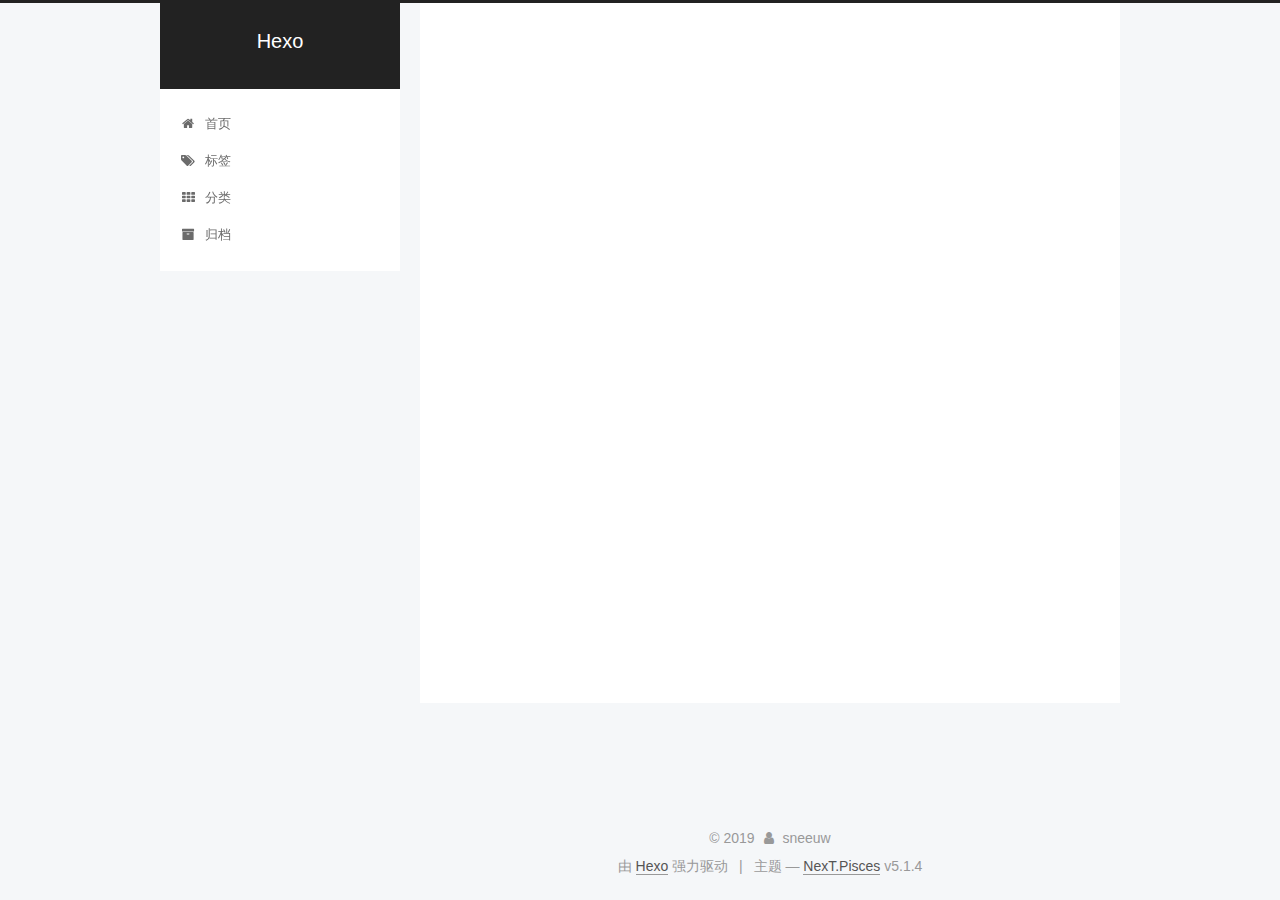
==== commit 5ec31789: "Site updated: 2019-10-10 14:31:41" ====
--- a/archives/index.html
+++ b/archives/index.html
@@ -575,5 +575,5 @@
 
   
 
-<script src="/live2dw/lib/L2Dwidget.min.js?094cbace49a39548bed64abff5988b05"></script><script>L2Dwidget.init({"pluginRootPath":"live2dw/","pluginJsPath":"lib/","pluginModelPath":"assets/","model":{"jsonPath":"live2d-widget-model-wanko"},"display":{"position":"right","width":150,"height":300},"mobile":{"show":true},"log":false,"tagMode":false});</script></body>
+<script src="/live2dw/lib/L2Dwidget.min.js?094cbace49a39548bed64abff5988b05"></script><script>L2Dwidget.init({"pluginRootPath":"live2dw/","pluginJsPath":"lib/","pluginModelPath":"assets/","tagMode":false,"debug":false,"model":{"jsonPath":"live2d-widget-model-shizuku"},"display":{"position":"right","width":150,"height":300},"mobile":{"show":true},"log":false});</script></body>
 </html>
--- a/css/main.css
+++ b/css/main.css
@@ -1823,7 +1823,7 @@
   width: 4px;
   height: 4px;
   border-radius: 50%;
-  background: #d5ffff;
+  background: #0da3f5;
 }
 .links-of-blogroll {
   font-size: 13px;
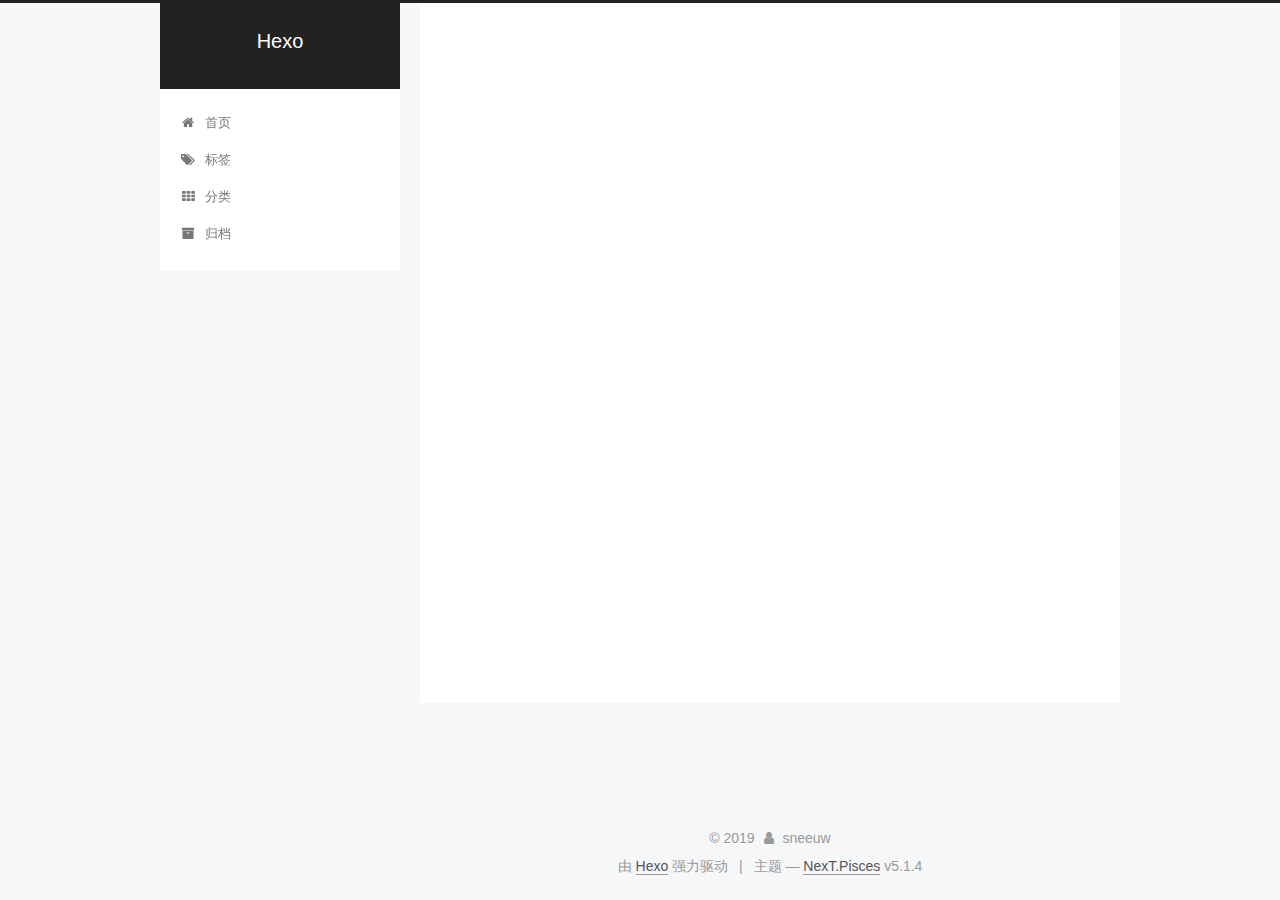
==== commit 030e812e: "Site updated: 2019-10-10 14:34:51" ====
--- a/archives/index.html
+++ b/archives/index.html
@@ -575,5 +575,5 @@
 
   
 
-<script src="/live2dw/lib/L2Dwidget.min.js?094cbace49a39548bed64abff5988b05"></script><script>L2Dwidget.init({"pluginRootPath":"live2dw/","pluginJsPath":"lib/","pluginModelPath":"assets/","tagMode":false,"debug":false,"model":{"jsonPath":"live2d-widget-model-shizuku"},"display":{"position":"right","width":150,"height":300},"mobile":{"show":true},"log":false});</script></body>
+<script src="/live2dw/lib/L2Dwidget.min.js?094cbace49a39548bed64abff5988b05"></script><script>L2Dwidget.init({"pluginRootPath":"live2dw/","pluginJsPath":"lib/","pluginModelPath":"assets/","model":{"jsonPath":"live2d-widget-model-wanko"},"display":{"position":"right","width":150,"height":300},"mobile":{"show":true},"log":false,"tagMode":false});</script></body>
 </html>
--- a/css/main.css
+++ b/css/main.css
@@ -1823,7 +1823,7 @@
   width: 4px;
   height: 4px;
   border-radius: 50%;
-  background: #0da3f5;
+  background: #74348f;
 }
 .links-of-blogroll {
   font-size: 13px;
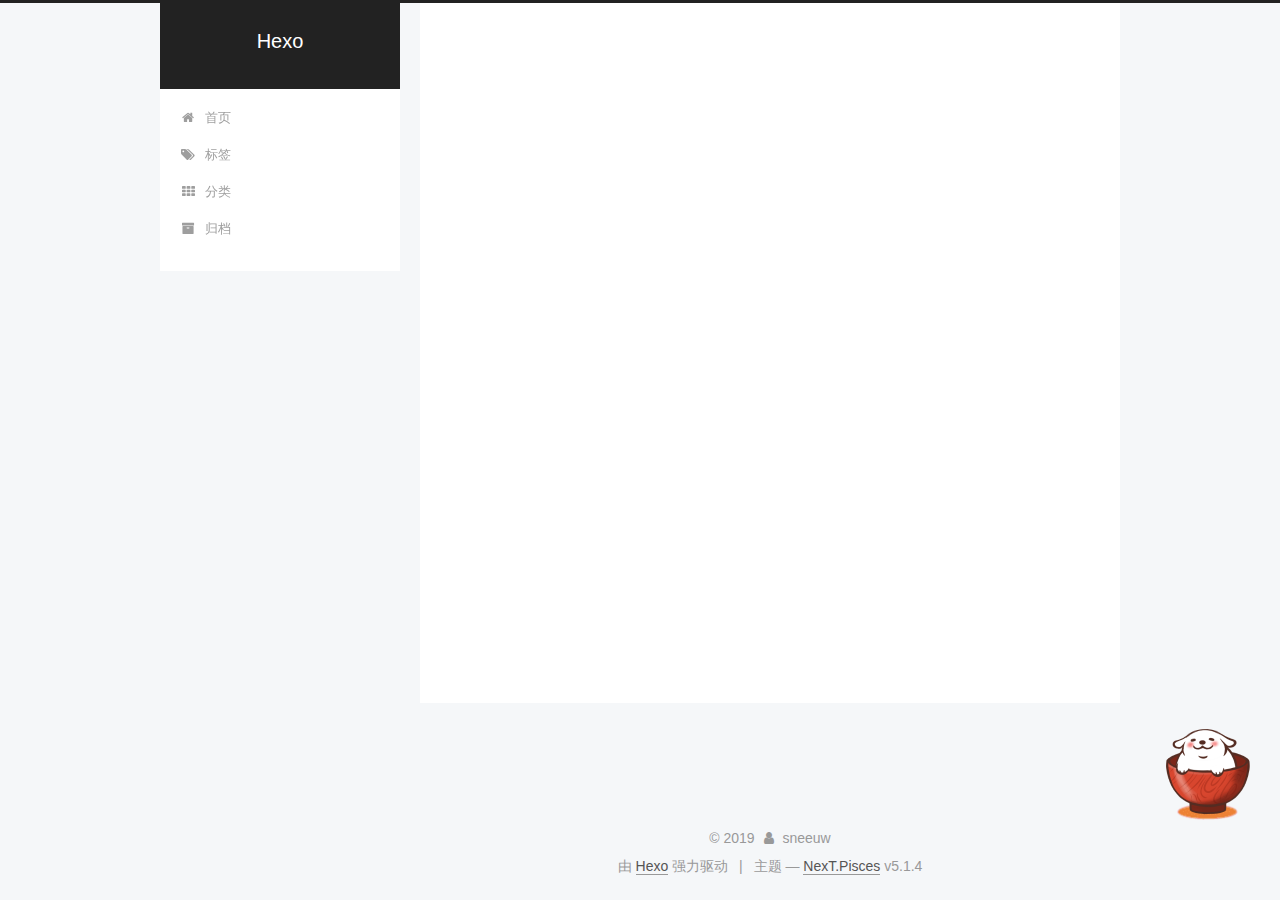
==== commit df5f7886: "Site updated: 2019-10-10 14:42:12" ====
--- a/archives/index.html
+++ b/archives/index.html
@@ -575,5 +575,5 @@
 
   
 
-<script src="/live2dw/lib/L2Dwidget.min.js?094cbace49a39548bed64abff5988b05"></script><script>L2Dwidget.init({"pluginRootPath":"live2dw/","pluginJsPath":"lib/","pluginModelPath":"assets/","model":{"jsonPath":"live2d-widget-model-wanko"},"display":{"position":"right","width":150,"height":300},"mobile":{"show":true},"log":false,"tagMode":false});</script></body>
+<script src="/live2dw/lib/L2Dwidget.min.js?094cbace49a39548bed64abff5988b05"></script><script>L2Dwidget.init({"pluginRootPath":"live2dw/","pluginJsPath":"lib/","pluginModelPath":"assets/","model":{"jsonPath":"/live2dw/assets/wanko.model.json"},"display":{"position":"right","width":150,"height":300},"mobile":{"show":true},"log":false,"tagMode":false});</script></body>
 </html>
--- a/css/main.css
+++ b/css/main.css
@@ -1823,7 +1823,7 @@
   width: 4px;
   height: 4px;
   border-radius: 50%;
-  background: #74348f;
+  background: #3d9030;
 }
 .links-of-blogroll {
   font-size: 13px;
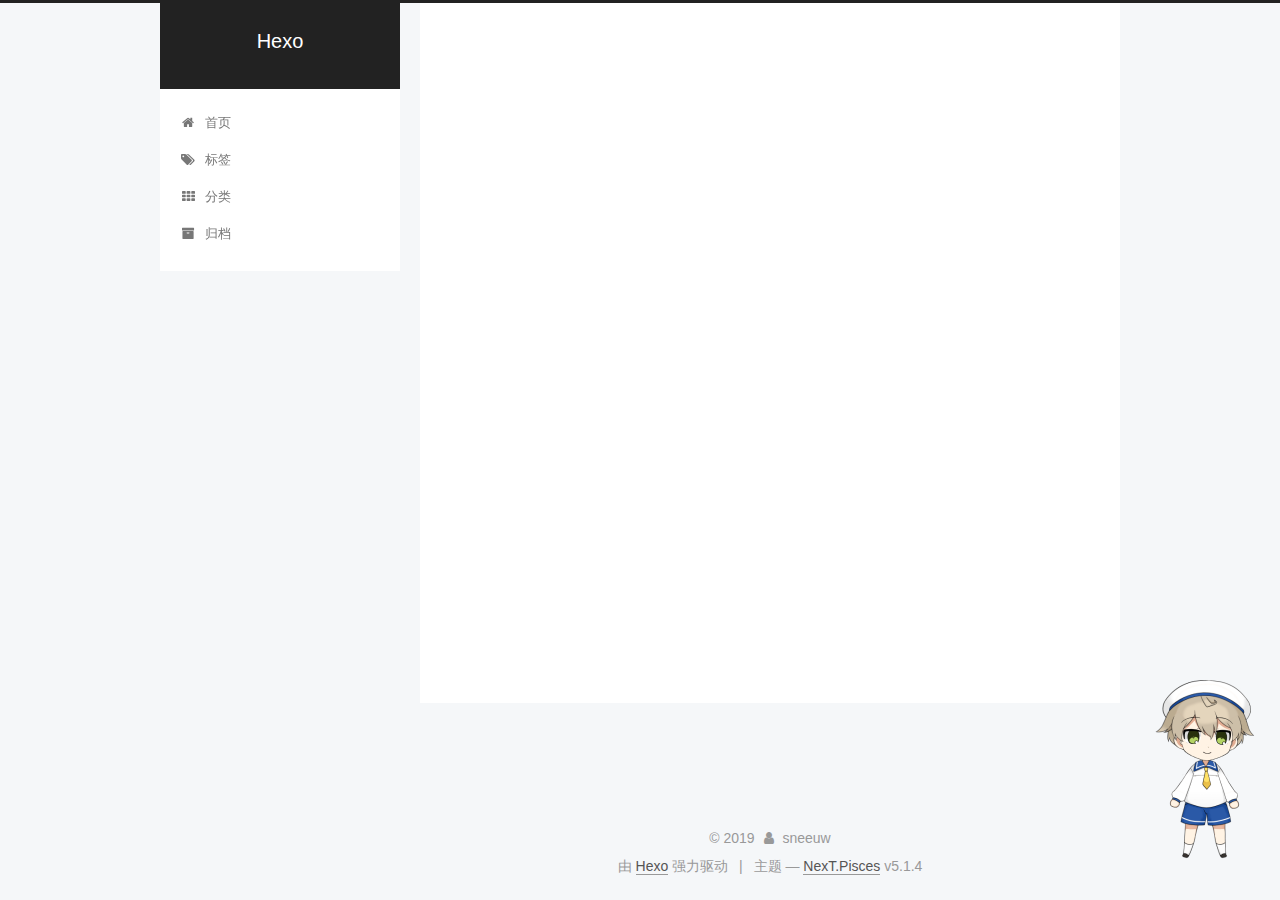
==== commit 95d5ca0b: "Site updated: 2019-10-10 14:44:39" ====
--- a/archives/index.html
+++ b/archives/index.html
@@ -575,5 +575,5 @@
 
   
 
-<script src="/live2dw/lib/L2Dwidget.min.js?094cbace49a39548bed64abff5988b05"></script><script>L2Dwidget.init({"pluginRootPath":"live2dw/","pluginJsPath":"lib/","pluginModelPath":"assets/","model":{"jsonPath":"/live2dw/assets/wanko.model.json"},"display":{"position":"right","width":150,"height":300},"mobile":{"show":true},"log":false,"tagMode":false});</script></body>
+<script src="/live2dw/lib/L2Dwidget.min.js?094cbace49a39548bed64abff5988b05"></script><script>L2Dwidget.init({"pluginRootPath":"live2dw/","pluginJsPath":"lib/","pluginModelPath":"assets/","model":{"jsonPath":"/live2dw/assets/haruto.model.json"},"display":{"position":"right","width":150,"height":300},"mobile":{"show":true},"log":false,"tagMode":false});</script></body>
 </html>
--- a/css/main.css
+++ b/css/main.css
@@ -1823,7 +1823,7 @@
   width: 4px;
   height: 4px;
   border-radius: 50%;
-  background: #3d9030;
+  background: #6bafff;
 }
 .links-of-blogroll {
   font-size: 13px;
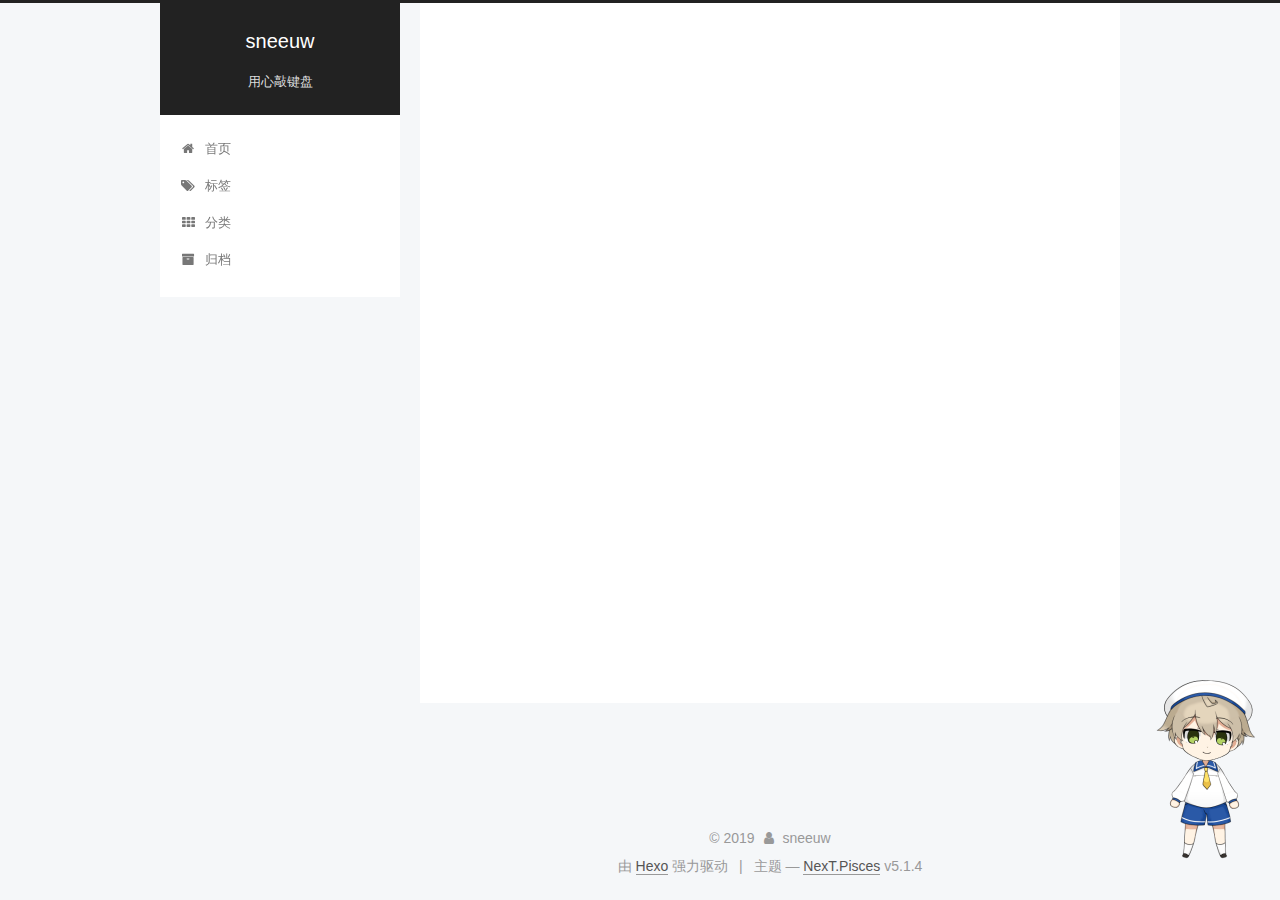
==== commit 71e84fe5: "Site updated: 2019-10-10 15:01:04" ====
--- a/archives/index.html
+++ b/archives/index.html
@@ -81,13 +81,13 @@
 
 <meta name="description" content="If you real want it!">
 <meta property="og:type" content="website">
-<meta property="og:title" content="Hexo">
+<meta property="og:title" content="sneeuw">
 <meta property="og:url" content="http://yoursite.com/archives/index.html">
-<meta property="og:site_name" content="Hexo">
+<meta property="og:site_name" content="sneeuw">
 <meta property="og:description" content="If you real want it!">
 <meta property="og:locale" content="zh-Hans">
 <meta name="twitter:card" content="summary">
-<meta name="twitter:title" content="Hexo">
+<meta name="twitter:title" content="sneeuw">
 <meta name="twitter:description" content="If you real want it!">
 
 
@@ -124,7 +124,7 @@
 
 
 
-  <title>归档 | Hexo</title>
+  <title>归档 | sneeuw</title>
   
 
 
@@ -154,12 +154,12 @@
     <div class="custom-logo-site-title">
       <a href="/" class="brand" rel="start">
         <span class="logo-line-before"><i></i></span>
-        <span class="site-title">Hexo</span>
+        <span class="site-title">sneeuw</span>
         <span class="logo-line-after"><i></i></span>
       </a>
     </div>
       
-        <p class="site-subtitle"></p>
+        <p class="site-subtitle">用心敲键盘</p>
       
   </div>
 
--- a/css/main.css
+++ b/css/main.css
@@ -1823,7 +1823,7 @@
   width: 4px;
   height: 4px;
   border-radius: 50%;
-  background: #6bafff;
+  background: #175775;
 }
 .links-of-blogroll {
   font-size: 13px;
@@ -2991,3 +2991,10 @@
     text-align: justify;
   }
 }
+.post {
+  margin-top: 60px;
+  margin-bottom: 60px;
+  padding: 25px;
+  -webkit-box-shadow: 0 0 5px rgba(202,203,203,0.5);
+  -moz-box-shadow: 0 0 5px rgba(202,203,204,0.5);
+}
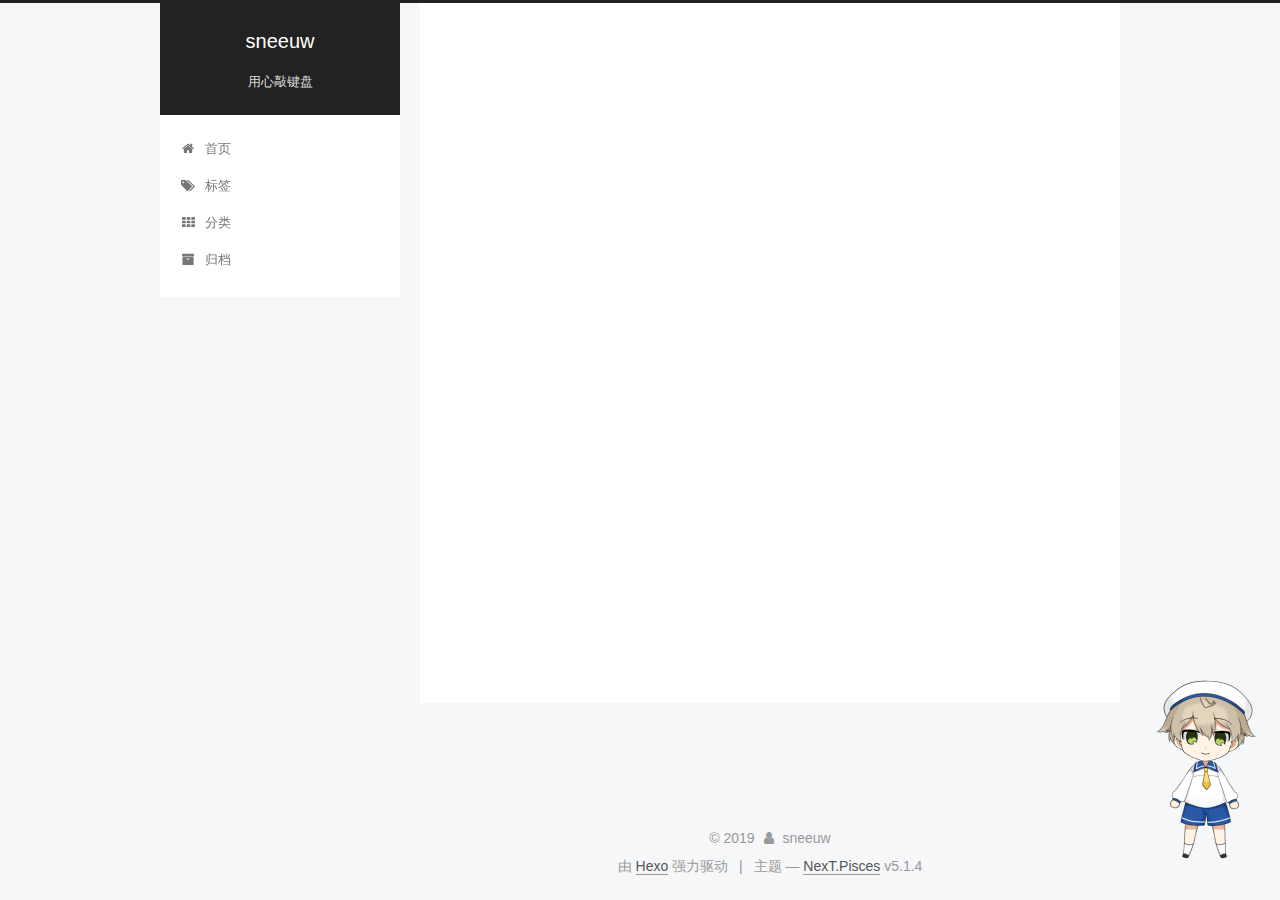
==== commit 6227f982: "Site updated: 2019-10-10 15:14:15" ====
--- a/archives/index.html
+++ b/archives/index.html
@@ -335,6 +335,8 @@
         <div class="site-overview">
           <div class="site-author motion-element" itemprop="author" itemscope itemtype="http://schema.org/Person">
             
+              <img class="site-author-image" itemprop="image" src="/images/timg.jpg" alt="sneeuw">
+            
               <p class="site-author-name" itemprop="name">sneeuw</p>
               <p class="site-description motion-element" itemprop="description">If you real want it!</p>
           </div>
--- a/css/main.css
+++ b/css/main.css
@@ -1742,18 +1742,110 @@
   max-width: 120px;
   height: auto;
   border: 1px solid #eee;
-}
-.site-author-name {
-  margin: 0;
-  text-align: center;
-  color: #222;
-  font-weight: 600;
-}
-.site-description {
-  margin-top: 0;
-  text-align: center;
-  font-size: 13px;
-  color: #999;
+/* 头像圆形 */
+  border-radius: 80px;
+  -webkit-border-radius: 80px;
+  -moz-border-radius: 80px;
+  box-shadow: inset 0 -1px 0 #333 sf;
+/* 设置循环动画 [animation: (play)动画名称 (2s)动画播放时长单位秒或微秒 (ase-out)动画播放的速度曲线为以低速结束 
+    (1s)等待1秒然后开始动画 (1)动画播放次数(infinite为循环播放) ]*/
+/* 鼠标经过头像旋转360度 */
+  -webkit-transition: -webkit-transform 1s ease-out;
+  -moz-transition: -moz-transform 1s ease-out;
+  transition: transform 1s ease-out;
+}
+img:hover {
+/* 鼠标经过停止头像旋转 
+  -webkit-animation-play-state:paused;
+  animation-play-state:paused;*/
+/* 鼠标经过头像旋转360度 */
+  -webkit-transform: rotateZ(360deg);
+  -moz-transform: rotateZ(360deg);
+  -webkit-transform: rotateZ(360deg);
+  -moz-transform: rotateZ(360deg);
+  -ms-transform: rotateZ(360deg);
+  -o-transform: rotateZ(360deg);
+  transform: rotateZ(360deg);
+}
+@-webkit-keyframes play {
+  0% {
+    -webkit-transform: rotateZ(0deg);
+  }
+  100% {
+    -webkit-transform: rotateZ(-360deg);
+  }
+}
+@-moz-keyframes play {
+  0% {
+    -moz-transform: rotateZ(0deg);
+  }
+  100% {
+    -moz-transform: rotateZ(-360deg);
+  }
+}
+@-moz-keyframes play {
+  0% {
+    -webkit-transform: rotateZ(0deg);
+    -moz-transform: rotateZ(0deg);
+    -ms-transform: rotateZ(0deg);
+    -o-transform: rotateZ(0deg);
+    transform: rotateZ(0deg);
+  }
+  100% {
+    -webkit-transform: rotateZ(-360deg);
+    -moz-transform: rotateZ(-360deg);
+    -ms-transform: rotateZ(-360deg);
+    -o-transform: rotateZ(-360deg);
+    transform: rotateZ(-360deg);
+  }
+}
+@-webkit-keyframes play {
+  0% {
+    -webkit-transform: rotateZ(0deg);
+    -moz-transform: rotateZ(0deg);
+    -ms-transform: rotateZ(0deg);
+    -o-transform: rotateZ(0deg);
+    transform: rotateZ(0deg);
+  }
+  100% {
+    -webkit-transform: rotateZ(-360deg);
+    -moz-transform: rotateZ(-360deg);
+    -ms-transform: rotateZ(-360deg);
+    -o-transform: rotateZ(-360deg);
+    transform: rotateZ(-360deg);
+  }
+}
+@-o-keyframes play {
+  0% {
+    -webkit-transform: rotateZ(0deg);
+    -moz-transform: rotateZ(0deg);
+    -ms-transform: rotateZ(0deg);
+    -o-transform: rotateZ(0deg);
+    transform: rotateZ(0deg);
+  }
+  100% {
+    -webkit-transform: rotateZ(-360deg);
+    -moz-transform: rotateZ(-360deg);
+    -ms-transform: rotateZ(-360deg);
+    -o-transform: rotateZ(-360deg);
+    transform: rotateZ(-360deg);
+  }
+}
+@keyframes play {
+  0% {
+    -webkit-transform: rotateZ(0deg);
+    -moz-transform: rotateZ(0deg);
+    -ms-transform: rotateZ(0deg);
+    -o-transform: rotateZ(0deg);
+    transform: rotateZ(0deg);
+  }
+  100% {
+    -webkit-transform: rotateZ(-360deg);
+    -moz-transform: rotateZ(-360deg);
+    -ms-transform: rotateZ(-360deg);
+    -o-transform: rotateZ(-360deg);
+    transform: rotateZ(-360deg);
+  }
 }
 .site-state {
   overflow: hidden;
@@ -1823,7 +1915,7 @@
   width: 4px;
   height: 4px;
   border-radius: 50%;
-  background: #175775;
+  background: #ffc34b;
 }
 .links-of-blogroll {
   font-size: 13px;
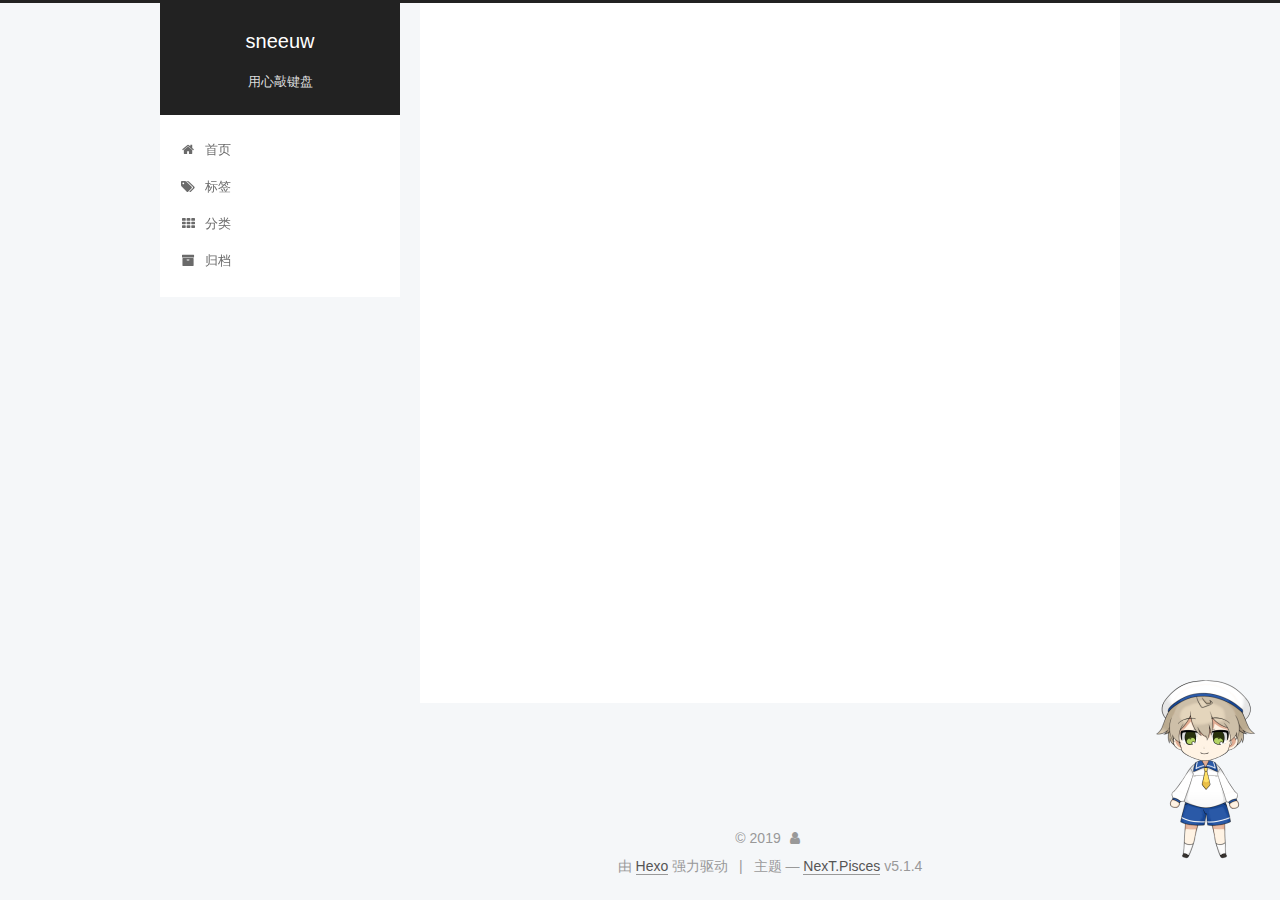
==== commit 51486659: "Site updated: 2019-10-10 15:17:00" ====
--- a/archives/index.html
+++ b/archives/index.html
@@ -335,9 +335,9 @@
         <div class="site-overview">
           <div class="site-author motion-element" itemprop="author" itemscope itemtype="http://schema.org/Person">
             
-              <img class="site-author-image" itemprop="image" src="/images/timg.jpg" alt="sneeuw">
-            
-              <p class="site-author-name" itemprop="name">sneeuw</p>
+              <img class="site-author-image" itemprop="image" src="/images/timg.jpg" alt>
+            
+              <p class="site-author-name" itemprop="name"></p>
               <p class="site-description motion-element" itemprop="description">If you real want it!</p>
           </div>
 
@@ -393,7 +393,7 @@
   <span class="with-love">
     <i class="fa fa-user"></i>
   </span>
-  <span class="author" itemprop="copyrightHolder">sneeuw</span>
+  <span class="author" itemprop="copyrightHolder"></span>
 
   
 </div>
--- a/css/main.css
+++ b/css/main.css
@@ -1915,7 +1915,7 @@
   width: 4px;
   height: 4px;
   border-radius: 50%;
-  background: #ffc34b;
+  background: #1791ff;
 }
 .links-of-blogroll {
   font-size: 13px;
